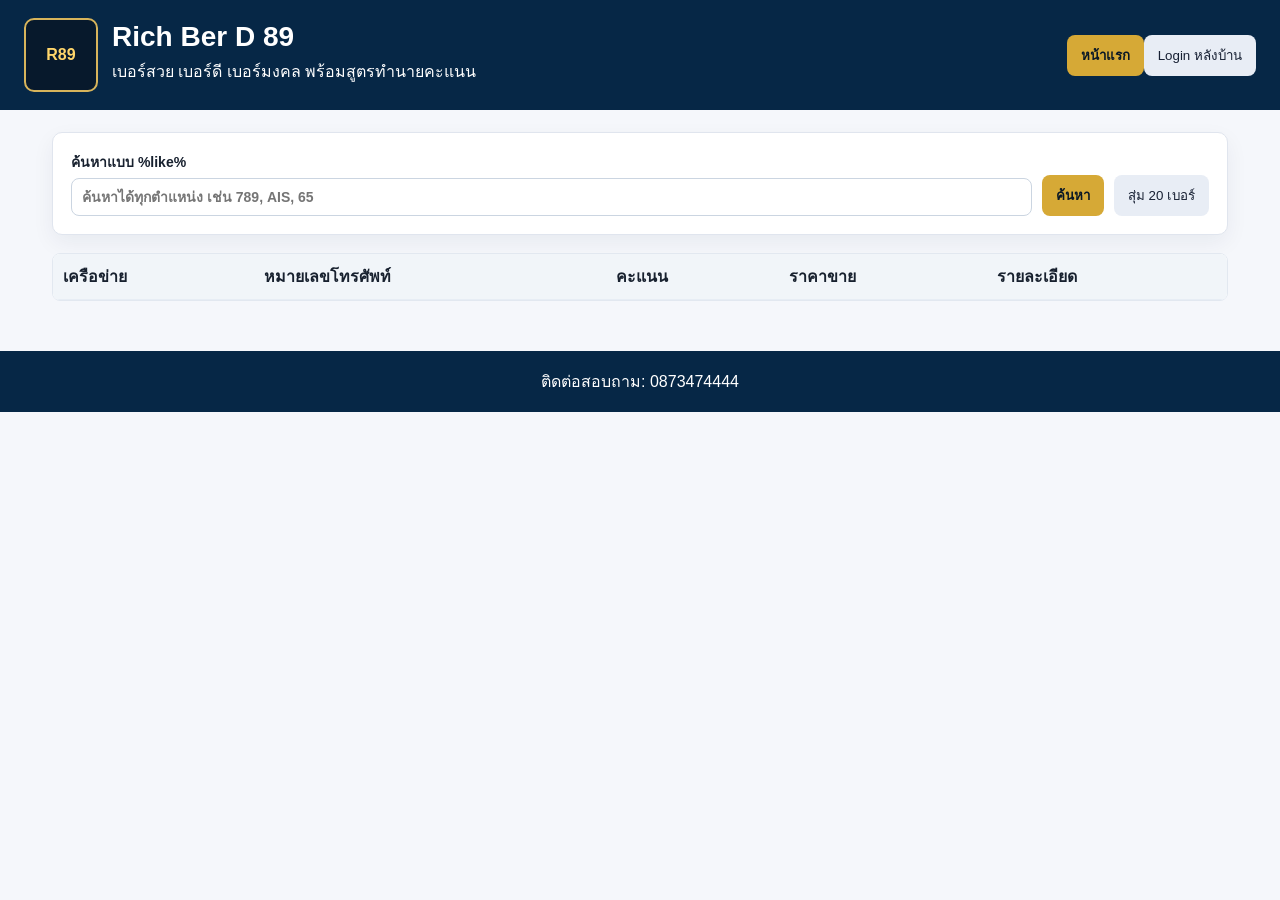
==== index.html @ 850b3ad9 "Deploy GitHub Pages Google Sheet app" ====
<!doctype html>
<html lang="th">
<head>
<meta charset="utf-8">
<meta name="viewport" content="width=device-width,initial-scale=1">
<title>Rich Ber D 89</title>
<style>
:root{font-family:Tahoma,Arial,sans-serif;color:#18212f;background:#f5f7fb}*{box-sizing:border-box}body{margin:0}header{background:#062746;color:white;padding:18px 24px;display:flex;gap:18px;align-items:center;justify-content:space-between;flex-wrap:wrap}.brand{display:flex;align-items:center;gap:14px}.logo{width:74px;height:74px;border:2px solid #d7b45b;border-radius:10px;display:grid;place-items:center;color:#ffd66b;font-weight:800;background:#07192c}h1{margin:0;font-size:28px}p{margin:.35rem 0}.tabs button,.btn,button{border:0;border-radius:8px;padding:10px 14px;cursor:pointer;background:#e8edf5;color:#172033}.tabs button.active,.primary{background:#d6a936;color:#091726;font-weight:700}main{max-width:1220px;margin:auto;padding:22px}.view{display:none}.view.active{display:block}.panel{background:white;border:1px solid #e0e5ee;border-radius:10px;padding:18px;margin-bottom:18px;box-shadow:0 8px 22px rgba(20,35,60,.06)}.toolbar,.row,.actions{display:flex;gap:10px;align-items:end;flex-wrap:wrap}label{display:grid;gap:5px;font-size:14px;font-weight:700}input,select{padding:10px;border:1px solid #cbd5e1;border-radius:8px;font:inherit;min-width:160px}.search{flex:1}.search input{width:100%}.table-wrap{overflow:auto;border:1px solid #e2e8f0;border-radius:8px}table{width:100%;border-collapse:collapse;background:white}th,td{border-bottom:1px solid #e7edf5;padding:10px;text-align:left;white-space:nowrap}th{background:#f1f5f9}.hidden{display:none!important}.grid{display:grid;grid-template-columns:repeat(auto-fit,minmax(280px,1fr));gap:16px}.wide{grid-column:1/-1}.msg{color:#64748b}.danger{background:#fee2e2;color:#991b1b}.ok{color:#166534}.score-good{font-weight:800;color:#a16207}.dialog{border:0;border-radius:12px;max-width:720px;width:calc(100% - 32px);padding:0}.dialog::backdrop{background:rgba(0,0,0,.45)}.dialog-head{display:flex;justify-content:space-between;align-items:center;padding:16px 18px;background:#062746;color:white}.dialog-body{padding:18px}.pager{display:flex;gap:12px;align-items:center;justify-content:center;margin-top:12px}footer{text-align:center;background:#062746;color:white;padding:18px;margin-top:28px}@media(max-width:720px){header{align-items:flex-start}main{padding:12px}th,td{font-size:13px}.logo{width:58px;height:58px}}
</style>
</head>
<body>
<header><div class="brand"><div class="logo">R89</div><div><h1>Rich Ber D 89</h1><p>เบอร์สวย เบอร์ดี เบอร์มงคล พร้อมสูตรทำนายคะแนน</p></div></div><nav class="tabs"><button id="tabPublic" class="active">หน้าแรก</button><button id="tabAdmin">Login หลังบ้าน</button></nav></header>
<main>
<section id="publicView" class="view active"><div class="panel"><div class="toolbar"><label class="search">ค้นหาแบบ %like%<input id="q" placeholder="ค้นหาได้ทุกตำแหน่ง เช่น 789, AIS, 65"></label><button id="search" class="primary">ค้นหา</button><button id="random">สุ่ม 20 เบอร์</button></div></div><div class="table-wrap"><table><thead><tr><th>เครือข่าย</th><th>หมายเลขโทรศัพท์</th><th>คะแนน</th><th>ราคาขาย</th><th>รายละเอียด</th></tr></thead><tbody id="publicRows"></tbody></table></div></section>
<section id="adminView" class="view"><div id="loginBox" class="panel"><h2>เข้าสู่ระบบหลังบ้าน</h2><div class="toolbar"><label>Userid<input id="loginUser" value=""></label><label>Password<input id="loginPass" type="password"></label><button id="login" class="primary">Login</button></div><p id="loginMsg" class="msg"></p></div>
<div id="adminBox" class="hidden"><div class="grid"><section class="panel wide"><div class="toolbar"><h2 style="margin-right:auto">รายการทั้งหมด</h2><button id="refreshAdmin">รีเฟรช</button><button id="logout">Logout</button></div><div class="table-wrap"><table><thead><tr><th>ลำดับ</th><th>เบอร์</th><th>รายละเอียด</th><th>คะแนน</th><th>ราคาขาย</th><th>ราคาส่ง</th><th>เครือข่าย</th><th>สถานะ</th><th>วันหมดอายุ</th><th>จัดการ</th></tr></thead><tbody id="adminRows"></tbody></table></div><div class="pager"><button id="prev">ก่อนหน้า</button><span id="pageInfo">หน้า 1</span><button id="next">ถัดไป</button></div></section>
<section class="panel"><h2>เพิ่ม / แก้ไขเบอร์</h2><form id="numberForm"><input type="hidden" id="nid"><div class="row"><label>ลำดับ<input id="seq" type="number"></label><label>หมายเลขโทรศัพท์<input id="phone" required></label><label>ราคาขาย<input id="sale" type="number"></label><label>ราคาส่ง<input id="whole" type="number"></label><label>เครือข่าย<select id="network"></select></label><label>สถานะ<select id="status"></select></label><label>วันหมดอายุ<input id="exp" type="date"></label></div><div class="actions"><button class="primary">บันทึก</button><button type="button" id="clearNumber">ล้างฟอร์ม</button></div></form></section>
<section class="panel"><h2>ตั้งค่า Footer</h2><form id="footerForm"><label>ข้อความติดต่อ<input id="footerInput"></label><button class="primary">บันทึก footer</button></form></section>
<section class="panel"><h2>สถานะ</h2><form id="statusForm"><input type="hidden" id="sid"><div class="row"><label>ชื่อสถานะ<input id="sname"></label><label>ลำดับ<input id="sorder" type="number"></label><button class="primary">บันทึก</button><button type="button" id="clearStatus">ล้าง</button></div></form><div id="statusList"></div></section>
<section class="panel"><h2>เครือข่าย</h2><form id="networkForm"><input type="hidden" id="netid"><div class="row"><label>ชื่อเครือข่าย<input id="netname"></label><label>ลำดับ<input id="netorder" type="number"></label><button class="primary">บันทึก</button><button type="button" id="clearNetwork">ล้าง</button></div></form><div id="networkList"></div></section>
<section class="panel wide"><h2>จัดการ User หลังบ้าน</h2><form id="userForm"><input type="hidden" id="uid"><div class="row"><label>Userid<input id="uuserid"></label><label>Password<input id="upass" type="password" placeholder="เว้นว่างถ้าไม่เปลี่ยน"></label><label>Role<input id="urole" value="admin"></label><label>Active<select id="uactive"><option value="TRUE">ใช้งาน</option><option value="FALSE">ปิด</option></select></label><button class="primary">บันทึก user</button><button type="button" id="clearUser">ล้าง</button></div></form><div id="userList"></div></section></div></div></section>
</main>
<dialog id="detail" class="dialog"><div class="dialog-head"><strong>รายละเอียดเบอร์</strong><button onclick="detail.close()">x</button></div><div id="detailBody" class="dialog-body"></div></dialog>
<footer id="footerText">ติดต่อสอบถาม: 0873474444</footer>
<script>
const API='https://script.google.com/macros/s/AKfycbyThv8HyfoGctm2ywiNRXliDMQksSH1aAHZy3uG6nqJMgDnzpIg7W1fepf2zA1YKNf9QQ/exec';
let token='',meta={statuses:[],networks:[],settings:{}},page=1,totalAdmin=0;
const $=id=>document.getElementById(id);const money=v=>Number(v||0).toLocaleString('th-TH');
function api(action,params={}){return new Promise((res,rej)=>{const cb='cb'+Date.now()+Math.random().toString(16).slice(2);window[cb]=d=>{delete window[cb];s.remove();d&&d.ok!==false?res(d):rej(Error(d.error||'เกิดข้อผิดพลาด'))};const u=new URL(API);Object.entries({action,callback:cb,...params}).forEach(([k,v])=>u.searchParams.set(k,v==null?'':v));const s=document.createElement('script');s.src=u;s.onerror=()=>rej(Error('เชื่อมต่อ API ไม่ได้'));document.body.appendChild(s)})}
function scoreText(a){if(!a)return 'กลาง';let level=a.level||'กลาง';if(Number(a.score)<50)level='กลาง';let text=`${level} (${a.score})`;return Number(a.score)>80?`★ ${text} ★`:text}
function detailHtml(n){const a=n.analysis||{};return `<h2>${n.phone}</h2><p><b>คะแนน:</b> ${scoreText(a)}</p><p><b>เครือข่าย:</b> ${n.network||'-'} | <b>ราคา:</b> ${money(n.sale_price)} บาท</p><h3>ผลทำนาย</h3><ul>${(a.summary||['กลาง']).map(x=>`<li>${x}</li>`).join('')}</ul><h3>เลขคู่</h3><p>${(a.pairs||[]).join(', ')}</p><h3>รายละเอียดคู่เลข</h3><ul>${(a.pair_details||[]).map(x=>`<li>${x.pair}: ${x.meaning}</li>`).join('')}</ul>`}
function rowPublic(n){return `<tr><td>${n.network||''}</td><td><b>${n.phone}</b></td><td class="${Number(n.analysis?.score)>80?'score-good':''}">${scoreText(n.analysis)}</td><td>${money(n.sale_price)}</td><td><button onclick="showDetail('${n.id}')">รายละเอียด</button></td></tr>`}
async function loadMeta(){meta=await api('meta');$('footerText').textContent=meta.settings?.footer_contact||'ติดต่อสอบถาม: 0873474444';fillSelects();renderMasters()}
function fillSelects(){for(const id of ['status'])$(id).innerHTML=(meta.statuses||[]).map(x=>`<option>${x.name}</option>`).join('');for(const id of ['network'])$(id).innerHTML=(meta.networks||[]).map(x=>`<option>${x.name}</option>`).join('')}
async function loadPublic(){const d=await api('list',{q:$('q').value});$('publicRows').innerHTML=d.items.map(rowPublic).join('')||'<tr><td colspan="5">ไม่พบข้อมูล</td></tr>'}
async function showDetail(id){const d=await api('detail',{id});$('detailBody').innerHTML=detailHtml(d.item);$('detail').showModal()}
function switchTab(admin){$('publicView').classList.toggle('active',!admin);$('adminView').classList.toggle('active',admin);$('tabPublic').classList.toggle('active',!admin);$('tabAdmin').classList.toggle('active',admin)}
async function doLogin(){try{const d=await api('login',{userid:$('loginUser').value,password:$('loginPass').value});token=d.token;$('loginBox').classList.add('hidden');$('adminBox').classList.remove('hidden');await loadMeta();await loadAdmin();await loadUsers()}catch(e){$('loginMsg').textContent=e.message}}
function adminRow(n){return `<tr><td>${n.sequence_no||''}</td><td><b>${n.phone}</b></td><td>${(n.analysis?.summary||[]).join('<br>')}</td><td>${scoreText(n.analysis)}</td><td>${money(n.sale_price)}</td><td>${money(n.wholesale_price)}</td><td>${n.network||''}</td><td>${n.status||''}</td><td>${String(n.expiry_date||'').slice(0,10)}</td><td><button onclick='editNumber(${JSON.stringify(n)})'>แก้ไข</button> <button class="danger" onclick="delNumber('${n.id}')">ลบ</button></td></tr>`}
async function loadAdmin(){const d=await api('adminList',{token,page});totalAdmin=Number(d.total||0);$('adminRows').innerHTML=d.items.map(adminRow).join('');$('pageInfo').textContent=`หน้า ${page} / ${Math.max(1,Math.ceil(totalAdmin/50))}`}
function editNumber(n){$('nid').value=n.id||'';$('seq').value=n.sequence_no||'';$('phone').value=n.phone||'';$('sale').value=n.sale_price||'';$('whole').value=n.wholesale_price||'';$('network').value=n.network||'';$('status').value=n.status||'';$('exp').value=String(n.expiry_date||'').slice(0,10);scrollTo({top:0,behavior:'smooth'})}
function clearNumber(){['nid','seq','phone','sale','whole','exp'].forEach(id=>$(id).value='')}
async function saveNumber(e){e.preventDefault();await api('saveNumber',{token,id:$('nid').value,sequence_no:$('seq').value,phone:$('phone').value,sale_price:$('sale').value,wholesale_price:$('whole').value,network:$('network').value,status:$('status').value,expiry_date:$('exp').value});clearNumber();await loadMeta();await loadAdmin();await loadPublic();alert('บันทึกสำเร็จ')}
async function delNumber(id){if(confirm('ลบ record นี้?')){await api('deleteNumber',{token,id});await loadAdmin();await loadPublic()}}
function renderMasters(){$('statusList').innerHTML=(meta.statuses||[]).map(x=>`<p>${x.sort_order||''} ${x.name} <button onclick='editStatus(${JSON.stringify(x)})'>แก้ไข</button> <button onclick="delMaster('status','${x.id}')">ลบ</button></p>`).join('');$('networkList').innerHTML=(meta.networks||[]).map(x=>`<p>${x.sort_order||''} ${x.name} <button onclick='editNetwork(${JSON.stringify(x)})'>แก้ไข</button> <button onclick="delMaster('network','${x.id}')">ลบ</button></p>`).join('');$('footerInput').value=meta.settings?.footer_contact||''}
function editStatus(x){$('sid').value=x.id;$('sname').value=x.name;$('sorder').value=x.sort_order||''}function editNetwork(x){$('netid').value=x.id;$('netname').value=x.name;$('netorder').value=x.sort_order||''}
async function saveMaster(kind,id,name,order){await api('saveMaster',{token,kind,id,name,sort_order:order});await loadMeta();await loadAdmin()}
async function delMaster(kind,id){if(confirm('ลบข้อมูลพื้นฐานนี้?')){await api('deleteMaster',{token,kind,id});await loadMeta();await loadAdmin()}}
async function loadUsers(){const d=await api('users',{token});$('userList').innerHTML=d.items.map(u=>`<p>${u.userid} (${u.role}) ${u.active} <button onclick='editUser(${JSON.stringify(u)})'>แก้ไข</button> <button onclick="delUser('${u.id}')">ลบ</button></p>`).join('')}
function editUser(u){$('uid').value=u.id;$('uuserid').value=u.userid;$('urole').value=u.role;$('uactive').value=u.active;$('upass').value=''}function clearUser(){['uid','uuserid','upass'].forEach(id=>$(id).value='');$('urole').value='admin';$('uactive').value='TRUE'}
async function saveUser(e){e.preventDefault();await api('saveUser',{token,id:$('uid').value,userid:$('uuserid').value,password:$('upass').value,role:$('urole').value,active:$('uactive').value});clearUser();await loadUsers();alert('บันทึก user สำเร็จ')}
async function delUser(id){if(confirm('ลบ user นี้?')){await api('deleteUser',{token,id});await loadUsers()}}
$('tabPublic').onclick=()=>switchTab(false);$('tabAdmin').onclick=()=>switchTab(true);$('search').onclick=loadPublic;$('random').onclick=()=>{$('q').value='';loadPublic()};$('login').onclick=doLogin;$('logout').onclick=()=>location.reload();$('refreshAdmin').onclick=loadAdmin;$('numberForm').onsubmit=saveNumber;$('clearNumber').onclick=clearNumber;$('prev').onclick=()=>{if(page>1){page--;loadAdmin()}};$('next').onclick=()=>{if(page<Math.ceil(totalAdmin/50)){page++;loadAdmin()}};
$('statusForm').onsubmit=e=>{e.preventDefault();saveMaster('status',$('sid').value,$('sname').value,$('sorder').value);$('sid').value=$('sname').value=$('sorder').value=''};$('clearStatus').onclick=()=>{$('sid').value=$('sname').value=$('sorder').value=''};
$('networkForm').onsubmit=e=>{e.preventDefault();saveMaster('network',$('netid').value,$('netname').value,$('netorder').value);$('netid').value=$('netname').value=$('netorder').value=''};$('clearNetwork').onclick=()=>{$('netid').value=$('netname').value=$('netorder').value=''};
$('footerForm').onsubmit=async e=>{e.preventDefault();await api('saveFooter',{token,value:$('footerInput').value});await loadMeta();alert('บันทึก footer แล้ว')};$('userForm').onsubmit=saveUser;$('clearUser').onclick=clearUser;
loadMeta().then(loadPublic).catch(e=>alert(e.message));
</script>
</body>
</html>
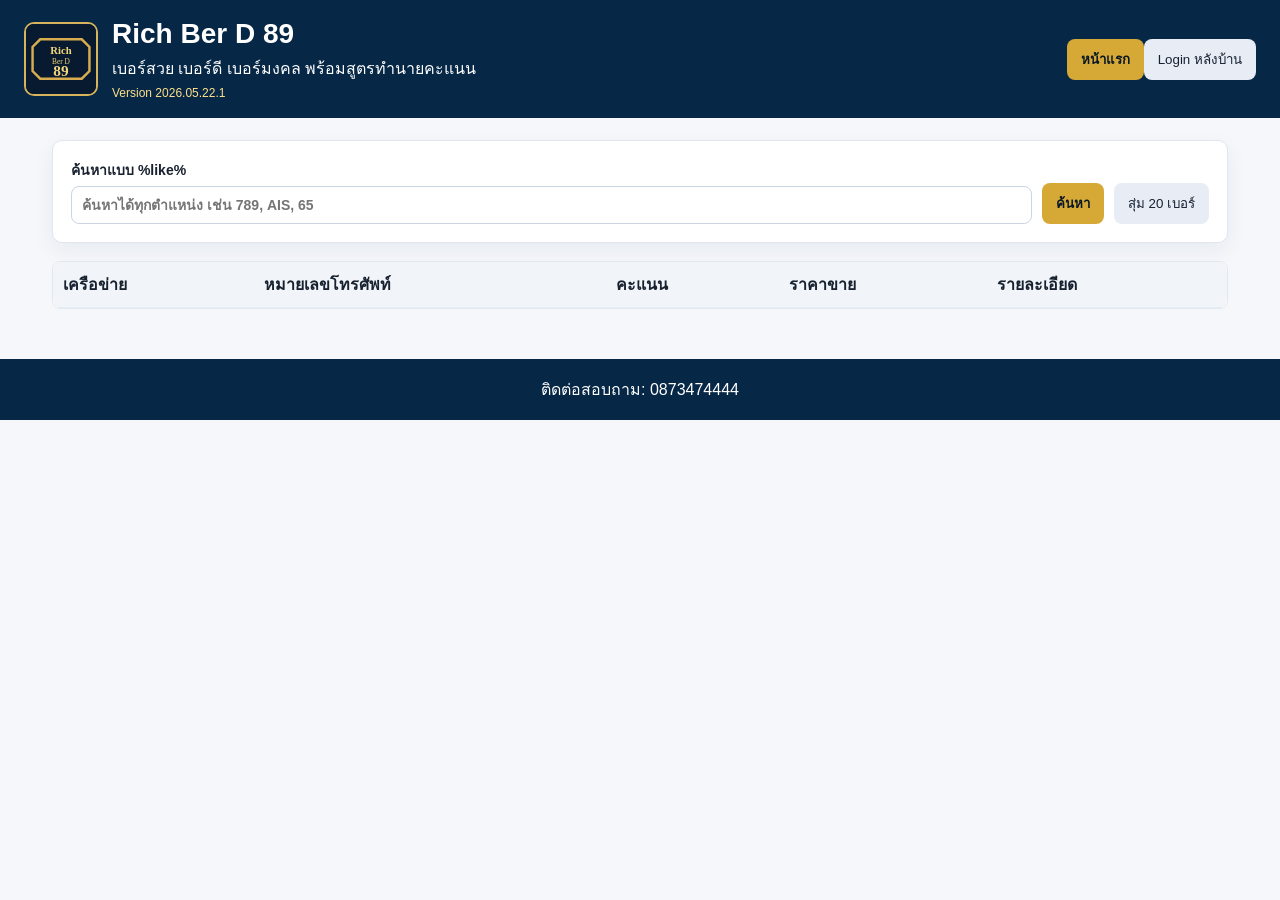
==== commit f5855e8e: "Update header logo and enhance admin features Updated the logo and added version information in the " ====
--- a/index.html
+++ b/index.html
@@ -1,60 +1,45 @@
 <!doctype html>
-<html lang="th">
-<head>
-<meta charset="utf-8">
-<meta name="viewport" content="width=device-width,initial-scale=1">
-<title>Rich Ber D 89</title>
-<style>
-:root{font-family:Tahoma,Arial,sans-serif;color:#18212f;background:#f5f7fb}*{box-sizing:border-box}body{margin:0}header{background:#062746;color:white;padding:18px 24px;display:flex;gap:18px;align-items:center;justify-content:space-between;flex-wrap:wrap}.brand{display:flex;align-items:center;gap:14px}.logo{width:74px;height:74px;border:2px solid #d7b45b;border-radius:10px;display:grid;place-items:center;color:#ffd66b;font-weight:800;background:#07192c}h1{margin:0;font-size:28px}p{margin:.35rem 0}.tabs button,.btn,button{border:0;border-radius:8px;padding:10px 14px;cursor:pointer;background:#e8edf5;color:#172033}.tabs button.active,.primary{background:#d6a936;color:#091726;font-weight:700}main{max-width:1220px;margin:auto;padding:22px}.view{display:none}.view.active{display:block}.panel{background:white;border:1px solid #e0e5ee;border-radius:10px;padding:18px;margin-bottom:18px;box-shadow:0 8px 22px rgba(20,35,60,.06)}.toolbar,.row,.actions{display:flex;gap:10px;align-items:end;flex-wrap:wrap}label{display:grid;gap:5px;font-size:14px;font-weight:700}input,select{padding:10px;border:1px solid #cbd5e1;border-radius:8px;font:inherit;min-width:160px}.search{flex:1}.search input{width:100%}.table-wrap{overflow:auto;border:1px solid #e2e8f0;border-radius:8px}table{width:100%;border-collapse:collapse;background:white}th,td{border-bottom:1px solid #e7edf5;padding:10px;text-align:left;white-space:nowrap}th{background:#f1f5f9}.hidden{display:none!important}.grid{display:grid;grid-template-columns:repeat(auto-fit,minmax(280px,1fr));gap:16px}.wide{grid-column:1/-1}.msg{color:#64748b}.danger{background:#fee2e2;color:#991b1b}.ok{color:#166534}.score-good{font-weight:800;color:#a16207}.dialog{border:0;border-radius:12px;max-width:720px;width:calc(100% - 32px);padding:0}.dialog::backdrop{background:rgba(0,0,0,.45)}.dialog-head{display:flex;justify-content:space-between;align-items:center;padding:16px 18px;background:#062746;color:white}.dialog-body{padding:18px}.pager{display:flex;gap:12px;align-items:center;justify-content:center;margin-top:12px}footer{text-align:center;background:#062746;color:white;padding:18px;margin-top:28px}@media(max-width:720px){header{align-items:flex-start}main{padding:12px}th,td{font-size:13px}.logo{width:58px;height:58px}}
-</style>
-</head>
-<body>
-<header><div class="brand"><div class="logo">R89</div><div><h1>Rich Ber D 89</h1><p>เบอร์สวย เบอร์ดี เบอร์มงคล พร้อมสูตรทำนายคะแนน</p></div></div><nav class="tabs"><button id="tabPublic" class="active">หน้าแรก</button><button id="tabAdmin">Login หลังบ้าน</button></nav></header>
-<main>
-<section id="publicView" class="view active"><div class="panel"><div class="toolbar"><label class="search">ค้นหาแบบ %like%<input id="q" placeholder="ค้นหาได้ทุกตำแหน่ง เช่น 789, AIS, 65"></label><button id="search" class="primary">ค้นหา</button><button id="random">สุ่ม 20 เบอร์</button></div></div><div class="table-wrap"><table><thead><tr><th>เครือข่าย</th><th>หมายเลขโทรศัพท์</th><th>คะแนน</th><th>ราคาขาย</th><th>รายละเอียด</th></tr></thead><tbody id="publicRows"></tbody></table></div></section>
-<section id="adminView" class="view"><div id="loginBox" class="panel"><h2>เข้าสู่ระบบหลังบ้าน</h2><div class="toolbar"><label>Userid<input id="loginUser" value=""></label><label>Password<input id="loginPass" type="password"></label><button id="login" class="primary">Login</button></div><p id="loginMsg" class="msg"></p></div>
-<div id="adminBox" class="hidden"><div class="grid"><section class="panel wide"><div class="toolbar"><h2 style="margin-right:auto">รายการทั้งหมด</h2><button id="refreshAdmin">รีเฟรช</button><button id="logout">Logout</button></div><div class="table-wrap"><table><thead><tr><th>ลำดับ</th><th>เบอร์</th><th>รายละเอียด</th><th>คะแนน</th><th>ราคาขาย</th><th>ราคาส่ง</th><th>เครือข่าย</th><th>สถานะ</th><th>วันหมดอายุ</th><th>จัดการ</th></tr></thead><tbody id="adminRows"></tbody></table></div><div class="pager"><button id="prev">ก่อนหน้า</button><span id="pageInfo">หน้า 1</span><button id="next">ถัดไป</button></div></section>
-<section class="panel"><h2>เพิ่ม / แก้ไขเบอร์</h2><form id="numberForm"><input type="hidden" id="nid"><div class="row"><label>ลำดับ<input id="seq" type="number"></label><label>หมายเลขโทรศัพท์<input id="phone" required></label><label>ราคาขาย<input id="sale" type="number"></label><label>ราคาส่ง<input id="whole" type="number"></label><label>เครือข่าย<select id="network"></select></label><label>สถานะ<select id="status"></select></label><label>วันหมดอายุ<input id="exp" type="date"></label></div><div class="actions"><button class="primary">บันทึก</button><button type="button" id="clearNumber">ล้างฟอร์ม</button></div></form></section>
+<html lang="th"><head><meta charset="utf-8"><meta name="viewport" content="width=device-width,initial-scale=1"><title>Rich Ber D 89</title><style>
+:root{font-family:Tahoma,Arial,sans-serif;color:#18212f;background:#f5f7fb}*{box-sizing:border-box}body{margin:0}header{background:#062746;color:white;padding:18px 24px;display:flex;gap:18px;align-items:center;justify-content:space-between;flex-wrap:wrap}.brand{display:flex;align-items:center;gap:14px}.logo{width:74px;height:74px;border:2px solid #d7b45b;border-radius:10px;display:grid;place-items:center;color:#ffd66b;font-weight:800;background:#07192c}h1{margin:0;font-size:28px}p{margin:.35rem 0}.tabs button,button{border:0;border-radius:8px;padding:10px 14px;cursor:pointer;background:#e8edf5;color:#172033}.tabs button.active,.primary{background:#d6a936;color:#091726;font-weight:700}main{max-width:1220px;margin:auto;padding:22px}.view{display:none}.view.active{display:block}.panel{background:white;border:1px solid #e0e5ee;border-radius:10px;padding:18px;margin-bottom:18px;box-shadow:0 8px 22px rgba(20,35,60,.06)}.toolbar,.row,.actions{display:flex;gap:10px;align-items:end;flex-wrap:wrap}label{display:grid;gap:5px;font-size:14px;font-weight:700}input,select{padding:10px;border:1px solid #cbd5e1;border-radius:8px;font:inherit;min-width:150px}.search{flex:1}.search input{width:100%}.table-wrap{overflow:auto;border:1px solid #e2e8f0;border-radius:8px}table{width:100%;border-collapse:collapse;background:white}th,td{border-bottom:1px solid #e7edf5;padding:10px;text-align:left;white-space:nowrap}th{background:#f1f5f9}.hidden{display:none!important}.grid{display:grid;grid-template-columns:repeat(auto-fit,minmax(280px,1fr));gap:16px}.wide{grid-column:1/-1}.msg{color:#64748b}.danger{background:#fee2e2;color:#991b1b}.score-good{font-weight:800;color:#a16207}.dialog{border:0;border-radius:12px;max-width:720px;width:calc(100% - 32px);padding:0}.dialog::backdrop{background:rgba(0,0,0,.45)}.dialog-head{display:flex;justify-content:space-between;align-items:center;padding:16px 18px;background:#062746;color:white}.dialog-body{padding:18px}.pager{display:flex;gap:12px;align-items:center;justify-content:center;margin-top:12px}footer{text-align:center;background:#062746;color:white;padding:18px;margin-top:28px}@media(max-width:720px){main{padding:12px}th,td{font-size:13px}.logo{width:58px;height:58px}}
+.version{font-size:12px;color:#ffe08a;margin-top:4px}.logo{object-fit:cover}</style></head><body>
+<header><div class="brand"><img class="logo" src="static/logo01.svg" alt="Rich Ber D 89"><div><h1>Rich Ber D 89</h1><p>เบอร์สวย เบอร์ดี เบอร์มงคล พร้อมสูตรทำนายคะแนน</p><div class="version">Version 2026.05.22.1</div></div></div><nav class="tabs"><button id="tabPublic" class="active">หน้าแรก</button><button id="tabAdmin">Login หลังบ้าน</button></nav></header>
+<main><section id="publicView" class="view active"><div class="panel"><div class="toolbar"><label class="search">ค้นหาแบบ %like%<input id="q" placeholder="ค้นหาได้ทุกตำแหน่ง เช่น 789, AIS, 65"></label><button id="search" class="primary">ค้นหา</button><button id="random">สุ่ม 20 เบอร์</button></div></div><div class="table-wrap"><table><thead><tr><th>เครือข่าย</th><th>หมายเลขโทรศัพท์</th><th>คะแนน</th><th>ราคาขาย</th><th>รายละเอียด</th></tr></thead><tbody id="publicRows"></tbody></table></div></section>
+<section id="adminView" class="view"><div id="loginBox" class="panel"><h2>เข้าสู่ระบบหลังบ้าน</h2><div class="toolbar"><label>Userid<input id="loginUser" value=""></label><label>Password<input id="loginPass" type="password"></label><button id="login" class="primary">Login</button></div><p id="loginMsg" class="msg"></p></div><div id="adminBox" class="hidden"><div class="panel"><div class="toolbar"><b>หลังบ้าน Rich Ber D 89</b><span class="version">Version 2026.05.22.1</span><button id="logoutTop" class="danger" style="margin-left:auto">Logout</button></div></div><div class="grid">
+<section class="panel wide"><div class="toolbar"><h2 style="margin-right:auto">รายการทั้งหมด</h2><button id="exportExcel" class="primary">Export Excel</button><button id="exportPdf" class="primary">Export PDF แนวตั้ง</button><button id="refreshAdmin">รีเฟรช</button><button id="logout">Logout</button></div><div class="table-wrap"><table><thead><tr><th>ลำดับ</th><th>เบอร์</th><th>รายละเอียด</th><th>คะแนน</th><th>ราคาขาย</th><th>ราคาส่ง</th><th>เครือข่าย</th><th>สถานะ</th><th>วันหมดอายุ</th><th>จัดการ</th></tr></thead><tbody id="adminRows"></tbody></table></div><div class="pager"><button id="prev">ก่อนหน้า</button><span id="pageInfo">หน้า 1</span><button id="next">ถัดไป</button></div></section>
+<section class="panel"><h2>เพิ่ม / แก้ไขเบอร์</h2><form id="numberForm"><input type="hidden" id="nid"><div class="row"><label>ลำดับอัตโนมัติ<input id="seq" type="number" readonly title="ระบบสร้างลำดับให้อัตโนมัติ ไม่ต้องพิมพ์เอง"></label><label>หมายเลขโทรศัพท์<input id="phone" required></label><label>ราคาขาย<input id="sale" type="number"></label><label>ราคาส่ง<input id="whole" type="number"></label><label>เครือข่าย<select id="network"></select></label><label>สถานะ<select id="status"></select></label><label>วันหมดอายุ<input id="exp" type="date"></label></div><p class="msg">ลำดับจะใช้เลขล่าสุด + 1 อัตโนมัติ เพื่อกันการบันทึกผิด</p><div class="actions"><button class="primary">บันทึก</button><button type="button" id="clearNumber">ล้างฟอร์ม</button></div></form></section>
 <section class="panel"><h2>ตั้งค่า Footer</h2><form id="footerForm"><label>ข้อความติดต่อ<input id="footerInput"></label><button class="primary">บันทึก footer</button></form></section>
 <section class="panel"><h2>สถานะ</h2><form id="statusForm"><input type="hidden" id="sid"><div class="row"><label>ชื่อสถานะ<input id="sname"></label><label>ลำดับ<input id="sorder" type="number"></label><button class="primary">บันทึก</button><button type="button" id="clearStatus">ล้าง</button></div></form><div id="statusList"></div></section>
 <section class="panel"><h2>เครือข่าย</h2><form id="networkForm"><input type="hidden" id="netid"><div class="row"><label>ชื่อเครือข่าย<input id="netname"></label><label>ลำดับ<input id="netorder" type="number"></label><button class="primary">บันทึก</button><button type="button" id="clearNetwork">ล้าง</button></div></form><div id="networkList"></div></section>
-<section class="panel wide"><h2>จัดการ User หลังบ้าน</h2><form id="userForm"><input type="hidden" id="uid"><div class="row"><label>Userid<input id="uuserid"></label><label>Password<input id="upass" type="password" placeholder="เว้นว่างถ้าไม่เปลี่ยน"></label><label>Role<input id="urole" value="admin"></label><label>Active<select id="uactive"><option value="TRUE">ใช้งาน</option><option value="FALSE">ปิด</option></select></label><button class="primary">บันทึก user</button><button type="button" id="clearUser">ล้าง</button></div></form><div id="userList"></div></section></div></div></section>
-</main>
-<dialog id="detail" class="dialog"><div class="dialog-head"><strong>รายละเอียดเบอร์</strong><button onclick="detail.close()">x</button></div><div id="detailBody" class="dialog-body"></div></dialog>
-<footer id="footerText">ติดต่อสอบถาม: 0873474444</footer>
+<section class="panel wide"><h2>Import / Export</h2><div class="row"><label>อัปโหลดไฟล์ Excel/CSV<input id="uploadFile" type="file" accept=".xlsx,.xls,.csv,.tsv"></label><button id="uploadBtn" class="primary">นำเข้าข้อมูล</button><button id="templateBtn" type="button">ดาวน์โหลด template.xlsx</button></div><p class="msg">นำเข้าโดยไม่ล้างฐานข้อมูลเดิม ระบบจะข้าม/แจ้ง error ถ้าเบอร์ซ้ำหรือข้อมูลไม่ครบ</p></section><section class="panel wide"><h2>จัดการ User หลังบ้าน</h2><form id="userForm"><input type="hidden" id="uid"><div class="row"><label>Userid<input id="uuserid"></label><label>Password<input id="upass" type="password" placeholder="เว้นว่างถ้าไม่เปลี่ยน"></label><label>Role<input id="urole" value="admin"></label><label>Active<select id="uactive"><option value="TRUE">ใช้งาน</option><option value="FALSE">ปิด</option></select></label><button class="primary">บันทึก user</button><button type="button" id="clearUser">ล้าง</button></div></form><div id="userList"></div></section>
+</div></div></section></main>
+<dialog id="detail" class="dialog"><div class="dialog-head"><strong>รายละเอียดเบอร์</strong><button onclick="detail.close()">x</button></div><div id="detailBody" class="dialog-body"></div></dialog><footer id="footerText">ติดต่อสอบถาม: 0873474444</footer>
+<script src="https://cdn.sheetjs.com/xlsx-0.20.3/package/dist/xlsx.full.min.js"></script>
 <script>
+const APP_VERSION="2026.05.22.1";
 const API='https://script.google.com/macros/s/AKfycbyThv8HyfoGctm2ywiNRXliDMQksSH1aAHZy3uG6nqJMgDnzpIg7W1fepf2zA1YKNf9QQ/exec';
-let token='',meta={statuses:[],networks:[],settings:{}},page=1,totalAdmin=0;
-const $=id=>document.getElementById(id);const money=v=>Number(v||0).toLocaleString('th-TH');
+let token='',meta={statuses:[],networks:[],settings:{}},page=1,totalAdmin=0,nextSeq=1,allCache=[];const $=id=>document.getElementById(id);const money=v=>Number(v||0).toLocaleString('th-TH');
 function api(action,params={}){return new Promise((res,rej)=>{const cb='cb'+Date.now()+Math.random().toString(16).slice(2);window[cb]=d=>{delete window[cb];s.remove();d&&d.ok!==false?res(d):rej(Error(d.error||'เกิดข้อผิดพลาด'))};const u=new URL(API);Object.entries({action,callback:cb,...params}).forEach(([k,v])=>u.searchParams.set(k,v==null?'':v));const s=document.createElement('script');s.src=u;s.onerror=()=>rej(Error('เชื่อมต่อ API ไม่ได้'));document.body.appendChild(s)})}
 function scoreText(a){if(!a)return 'กลาง';let level=a.level||'กลาง';if(Number(a.score)<50)level='กลาง';let text=`${level} (${a.score})`;return Number(a.score)>80?`★ ${text} ★`:text}
 function detailHtml(n){const a=n.analysis||{};return `<h2>${n.phone}</h2><p><b>คะแนน:</b> ${scoreText(a)}</p><p><b>เครือข่าย:</b> ${n.network||'-'} | <b>ราคา:</b> ${money(n.sale_price)} บาท</p><h3>ผลทำนาย</h3><ul>${(a.summary||['กลาง']).map(x=>`<li>${x}</li>`).join('')}</ul><h3>เลขคู่</h3><p>${(a.pairs||[]).join(', ')}</p><h3>รายละเอียดคู่เลข</h3><ul>${(a.pair_details||[]).map(x=>`<li>${x.pair}: ${x.meaning}</li>`).join('')}</ul>`}
 function rowPublic(n){return `<tr><td>${n.network||''}</td><td><b>${n.phone}</b></td><td class="${Number(n.analysis?.score)>80?'score-good':''}">${scoreText(n.analysis)}</td><td>${money(n.sale_price)}</td><td><button onclick="showDetail('${n.id}')">รายละเอียด</button></td></tr>`}
-async function loadMeta(){meta=await api('meta');$('footerText').textContent=meta.settings?.footer_contact||'ติดต่อสอบถาม: 0873474444';fillSelects();renderMasters()}
-function fillSelects(){for(const id of ['status'])$(id).innerHTML=(meta.statuses||[]).map(x=>`<option>${x.name}</option>`).join('');for(const id of ['network'])$(id).innerHTML=(meta.networks||[]).map(x=>`<option>${x.name}</option>`).join('')}
-async function loadPublic(){const d=await api('list',{q:$('q').value});$('publicRows').innerHTML=d.items.map(rowPublic).join('')||'<tr><td colspan="5">ไม่พบข้อมูล</td></tr>'}
-async function showDetail(id){const d=await api('detail',{id});$('detailBody').innerHTML=detailHtml(d.item);$('detail').showModal()}
-function switchTab(admin){$('publicView').classList.toggle('active',!admin);$('adminView').classList.toggle('active',admin);$('tabPublic').classList.toggle('active',!admin);$('tabAdmin').classList.toggle('active',admin)}
-async function doLogin(){try{const d=await api('login',{userid:$('loginUser').value,password:$('loginPass').value});token=d.token;$('loginBox').classList.add('hidden');$('adminBox').classList.remove('hidden');await loadMeta();await loadAdmin();await loadUsers()}catch(e){$('loginMsg').textContent=e.message}}
+async function loadMeta(){meta=await api('meta');$('footerText').textContent=meta.settings?.footer_contact||'ติดต่อสอบถาม: 0873474444';fillSelects();renderMasters()}function fillSelects(){for(const id of ['status'])$(id).innerHTML=(meta.statuses||[]).map(x=>`<option>${x.name}</option>`).join('');for(const id of ['network'])$(id).innerHTML=(meta.networks||[]).map(x=>`<option>${x.name}</option>`).join('')}
+async function loadPublic(){const d=await api('list',{q:$('q').value});$('publicRows').innerHTML=d.items.map(rowPublic).join('')||'<tr><td colspan="5">ไม่พบข้อมูล</td></tr>'}async function showDetail(id){const d=await api('detail',{id});$('detailBody').innerHTML=detailHtml(d.item);$('detail').showModal()}function switchTab(admin){$('publicView').classList.toggle('active',!admin);$('adminView').classList.toggle('active',admin);$('tabPublic').classList.toggle('active',!admin);$('tabAdmin').classList.toggle('active',admin)}
+async function fetchAllNumbers(){let first=await api('adminList',{token,page:1});let rows=[...first.items],pages=Math.ceil(Number(first.total||0)/50);for(let p=2;p<=pages;p++){let d=await api('adminList',{token,page:p});rows=rows.concat(d.items)}allCache=rows.sort((a,b)=>(Number(a.sequence_no)||0)-(Number(b.sequence_no)||0));nextSeq=Math.max(0,...allCache.map(x=>Number(x.sequence_no)||0))+1;if(!$('nid').value)$('seq').value=nextSeq;return allCache}
+async function doLogin(){try{const d=await api('login',{userid:$('loginUser').value,password:$('loginPass').value});token=d.token;$('loginBox').classList.add('hidden');$('adminBox').classList.remove('hidden');await loadMeta();await loadAdmin();await fetchAllNumbers();await loadUsers()}catch(e){$('loginMsg').textContent=e.message}}
 function adminRow(n){return `<tr><td>${n.sequence_no||''}</td><td><b>${n.phone}</b></td><td>${(n.analysis?.summary||[]).join('<br>')}</td><td>${scoreText(n.analysis)}</td><td>${money(n.sale_price)}</td><td>${money(n.wholesale_price)}</td><td>${n.network||''}</td><td>${n.status||''}</td><td>${String(n.expiry_date||'').slice(0,10)}</td><td><button onclick='editNumber(${JSON.stringify(n)})'>แก้ไข</button> <button class="danger" onclick="delNumber('${n.id}')">ลบ</button></td></tr>`}
-async function loadAdmin(){const d=await api('adminList',{token,page});totalAdmin=Number(d.total||0);$('adminRows').innerHTML=d.items.map(adminRow).join('');$('pageInfo').textContent=`หน้า ${page} / ${Math.max(1,Math.ceil(totalAdmin/50))}`}
-function editNumber(n){$('nid').value=n.id||'';$('seq').value=n.sequence_no||'';$('phone').value=n.phone||'';$('sale').value=n.sale_price||'';$('whole').value=n.wholesale_price||'';$('network').value=n.network||'';$('status').value=n.status||'';$('exp').value=String(n.expiry_date||'').slice(0,10);scrollTo({top:0,behavior:'smooth'})}
-function clearNumber(){['nid','seq','phone','sale','whole','exp'].forEach(id=>$(id).value='')}
-async function saveNumber(e){e.preventDefault();await api('saveNumber',{token,id:$('nid').value,sequence_no:$('seq').value,phone:$('phone').value,sale_price:$('sale').value,wholesale_price:$('whole').value,network:$('network').value,status:$('status').value,expiry_date:$('exp').value});clearNumber();await loadMeta();await loadAdmin();await loadPublic();alert('บันทึกสำเร็จ')}
-async function delNumber(id){if(confirm('ลบ record นี้?')){await api('deleteNumber',{token,id});await loadAdmin();await loadPublic()}}
-function renderMasters(){$('statusList').innerHTML=(meta.statuses||[]).map(x=>`<p>${x.sort_order||''} ${x.name} <button onclick='editStatus(${JSON.stringify(x)})'>แก้ไข</button> <button onclick="delMaster('status','${x.id}')">ลบ</button></p>`).join('');$('networkList').innerHTML=(meta.networks||[]).map(x=>`<p>${x.sort_order||''} ${x.name} <button onclick='editNetwork(${JSON.stringify(x)})'>แก้ไข</button> <button onclick="delMaster('network','${x.id}')">ลบ</button></p>`).join('');$('footerInput').value=meta.settings?.footer_contact||''}
-function editStatus(x){$('sid').value=x.id;$('sname').value=x.name;$('sorder').value=x.sort_order||''}function editNetwork(x){$('netid').value=x.id;$('netname').value=x.name;$('netorder').value=x.sort_order||''}
-async function saveMaster(kind,id,name,order){await api('saveMaster',{token,kind,id,name,sort_order:order});await loadMeta();await loadAdmin()}
-async function delMaster(kind,id){if(confirm('ลบข้อมูลพื้นฐานนี้?')){await api('deleteMaster',{token,kind,id});await loadMeta();await loadAdmin()}}
-async function loadUsers(){const d=await api('users',{token});$('userList').innerHTML=d.items.map(u=>`<p>${u.userid} (${u.role}) ${u.active} <button onclick='editUser(${JSON.stringify(u)})'>แก้ไข</button> <button onclick="delUser('${u.id}')">ลบ</button></p>`).join('')}
-function editUser(u){$('uid').value=u.id;$('uuserid').value=u.userid;$('urole').value=u.role;$('uactive').value=u.active;$('upass').value=''}function clearUser(){['uid','uuserid','upass'].forEach(id=>$(id).value='');$('urole').value='admin';$('uactive').value='TRUE'}
-async function saveUser(e){e.preventDefault();await api('saveUser',{token,id:$('uid').value,userid:$('uuserid').value,password:$('upass').value,role:$('urole').value,active:$('uactive').value});clearUser();await loadUsers();alert('บันทึก user สำเร็จ')}
-async function delUser(id){if(confirm('ลบ user นี้?')){await api('deleteUser',{token,id});await loadUsers()}}
-$('tabPublic').onclick=()=>switchTab(false);$('tabAdmin').onclick=()=>switchTab(true);$('search').onclick=loadPublic;$('random').onclick=()=>{$('q').value='';loadPublic()};$('login').onclick=doLogin;$('logout').onclick=()=>location.reload();$('refreshAdmin').onclick=loadAdmin;$('numberForm').onsubmit=saveNumber;$('clearNumber').onclick=clearNumber;$('prev').onclick=()=>{if(page>1){page--;loadAdmin()}};$('next').onclick=()=>{if(page<Math.ceil(totalAdmin/50)){page++;loadAdmin()}};
-$('statusForm').onsubmit=e=>{e.preventDefault();saveMaster('status',$('sid').value,$('sname').value,$('sorder').value);$('sid').value=$('sname').value=$('sorder').value=''};$('clearStatus').onclick=()=>{$('sid').value=$('sname').value=$('sorder').value=''};
-$('networkForm').onsubmit=e=>{e.preventDefault();saveMaster('network',$('netid').value,$('netname').value,$('netorder').value);$('netid').value=$('netname').value=$('netorder').value=''};$('clearNetwork').onclick=()=>{$('netid').value=$('netname').value=$('netorder').value=''};
-$('footerForm').onsubmit=async e=>{e.preventDefault();await api('saveFooter',{token,value:$('footerInput').value});await loadMeta();alert('บันทึก footer แล้ว')};$('userForm').onsubmit=saveUser;$('clearUser').onclick=clearUser;
-loadMeta().then(loadPublic).catch(e=>alert(e.message));
-</script>
-</body>
-</html>
+async function loadAdmin(){const d=await api('adminList',{token,page});totalAdmin=Number(d.total||0);$('adminRows').innerHTML=d.items.map(adminRow).join('');$('pageInfo').textContent=`หน้า ${page} / ${Math.max(1,Math.ceil(totalAdmin/50))}`;if(token)fetchAllNumbers().catch(()=>{})}
+function editNumber(n){$('nid').value=n.id||'';$('seq').value=n.sequence_no||'';$('phone').value=n.phone||'';$('sale').value=n.sale_price||'';$('whole').value=n.wholesale_price||'';$('network').value=n.network||'';$('status').value=n.status||'';$('exp').value=String(n.expiry_date||'').slice(0,10);scrollTo({top:0,behavior:'smooth'})}function clearNumber(){['nid','phone','sale','whole','exp'].forEach(id=>$(id).value='');$('seq').value=nextSeq}
+async function saveNumber(e){e.preventDefault();let seq=$('nid').value?$('seq').value:nextSeq;await api('saveNumber',{token,id:$('nid').value,sequence_no:seq,phone:$('phone').value,sale_price:$('sale').value,wholesale_price:$('whole').value,network:$('network').value,status:$('status').value,expiry_date:$('exp').value});clearNumber();await loadMeta();await loadAdmin();await loadPublic();alert('บันทึกสำเร็จ')}async function delNumber(id){if(confirm('ลบ record นี้?')){await api('deleteNumber',{token,id});await loadAdmin();await loadPublic()}}
+function renderMasters(){$('statusList').innerHTML=(meta.statuses||[]).map(x=>`<p>${x.sort_order||''} ${x.name} <button onclick='editStatus(${JSON.stringify(x)})'>แก้ไข</button> <button onclick="delMaster('status','${x.id}')">ลบ</button></p>`).join('');$('networkList').innerHTML=(meta.networks||[]).map(x=>`<p>${x.sort_order||''} ${x.name} <button onclick='editNetwork(${JSON.stringify(x)})'>แก้ไข</button> <button onclick="delMaster('network','${x.id}')">ลบ</button></p>`).join('');$('footerInput').value=meta.settings?.footer_contact||''}function editStatus(x){$('sid').value=x.id;$('sname').value=x.name;$('sorder').value=x.sort_order||''}function editNetwork(x){$('netid').value=x.id;$('netname').value=x.name;$('netorder').value=x.sort_order||''}
+async function saveMaster(kind,id,name,order){await api('saveMaster',{token,kind,id,name,sort_order:order});await loadMeta();await loadAdmin()}async function delMaster(kind,id){if(confirm('ลบข้อมูลพื้นฐานนี้?')){await api('deleteMaster',{token,kind,id});await loadMeta();await loadAdmin()}}
+async function loadUsers(){const d=await api('users',{token});$('userList').innerHTML=d.items.map(u=>`<p>${u.userid} (${u.role}) ${u.active} <button onclick='editUser(${JSON.stringify(u)})'>แก้ไข</button> <button onclick="delUser('${u.id}')">ลบ</button></p>`).join('')}function editUser(u){$('uid').value=u.id;$('uuserid').value=u.userid;$('urole').value=u.role;$('uactive').value=u.active;$('upass').value=''}function clearUser(){['uid','uuserid','upass'].forEach(id=>$(id).value='');$('urole').value='admin';$('uactive').value='TRUE'}async function saveUser(e){e.preventDefault();await api('saveUser',{token,id:$('uid').value,userid:$('uuserid').value,password:$('upass').value,role:$('urole').value,active:$('uactive').value});clearUser();await loadUsers();alert('บันทึก user สำเร็จ')}async function delUser(id){if(confirm('ลบ user นี้?')){await api('deleteUser',{token,id});await loadUsers()}}
+function exportRows(rows){return rows.map(n=>({ลำดับ:n.sequence_no||'',หมายเลขโทรศัพท์:n.phone||'',คะแนน:scoreText(n.analysis),ราคาขาย:n.sale_price||'',ราคาส่ง:n.wholesale_price||'',เครือข่าย:n.network||'',สถานะ:n.status||'',วันหมดอายุ:String(n.expiry_date||'').slice(0,10),รายละเอียด:(n.analysis?.summary||[]).join(' | ')}))}
+function tableHtml(rows,excel=false){let data=exportRows(rows),heads=Object.keys(data[0]||{});return `<table><thead><tr>${heads.map(h=>`<th>${h}</th>`).join('')}</tr></thead><tbody>${data.map(r=>`<tr>${heads.map(h=>{let v=String(r[h]).replaceAll('&','&amp;').replaceAll('<','&lt;');let phone=excel&&h==='หมายเลขโทรศัพท์';return `<td${phone?' style="mso-number-format:\\@;"':''}>${phone?'&#8203;'+v:v}</td>`}).join('')}</tr>`).join('')}</tbody></table>`}
+async function exportExcel(){let rows=allCache.length?allCache:await fetchAllNumbers();let html=`<html><head><meta charset="utf-8"><style>.phone{mso-number-format:"\\@";}</style></head><body>${tableHtml(rows,true)}</body></html>`;let blob=new Blob([html],{type:'application/vnd.ms-excel'});let a=document.createElement('a');a.href=URL.createObjectURL(blob);a.download='RichBerD89-export.xls';a.click();URL.revokeObjectURL(a.href)}
+async function exportPdf(){let rows=allCache.length?allCache:await fetchAllNumbers();let w=open('','_blank');w.document.write(`<html><head><meta charset="utf-8"><title>RichBerD89 PDF</title><style>@page{size:A4 portrait;margin:12mm}body{font-family:Tahoma,Arial,sans-serif}table{width:100%;border-collapse:collapse;font-size:10px}th,td{border:1px solid #999;padding:4px;text-align:left}th{background:#eee}</style></head><body><h2>Rich Ber D 89 Export</h2>${tableHtml(rows)}<script>print()<\/script></body></html>`);w.document.close()}
+
+function normalizeImportRow(r){return {sequence_no:r['ลำดับ']||'',phone:String(r['หมายเลขโทรศัพท์']||r['เบอร์']||'').replace(/\D/g,''),sale_price:r['ราคาขาย']||'',wholesale_price:r['ราคาส่ง']||'',network:r['เครือข่าย']||'AIS',status:r['สถานะ']||'รอขาย',expiry_date:r['วันหมดอายุ']||''}}
+async function importFile(){let f=$('uploadFile').files[0];if(!f){alert('กรุณาเลือกไฟล์');return}let rows=[];try{let buf=await f.arrayBuffer();if(f.name.toLowerCase().endsWith('.csv')||f.name.toLowerCase().endsWith('.tsv')){let text=new TextDecoder('utf-8').decode(buf);let wb=XLSX.read(text,{type:'string'});rows=XLSX.utils.sheet_to_json(wb.Sheets[wb.SheetNames[0]],{defval:''})}else{let wb=XLSX.read(buf,{type:'array'});rows=XLSX.utils.sheet_to_json(wb.Sheets[wb.SheetNames[0]],{defval:''})}}catch(e){alert('อ่านไฟล์ไม่ได้: '+e.message);return}let ok=0,err=[];for(let i=0;i<rows.length;i++){let n=normalizeImportRow(rows[i]);if(!n.phone){err.push('แถว '+(i+2)+': ไม่มีหมายเลขโทรศัพท์');continue}try{await api('saveNumber',{token,phone:n.phone,sale_price:n.sale_price,wholesale_price:n.wholesale_price,network:n.network,status:n.status,expiry_date:n.expiry_date}) ;ok++}catch(e){err.push('แถว '+(i+2)+' เบอร์ '+n.phone+': '+e.message)}}await loadMeta();await loadAdmin();await loadPublic();alert('อัปโหลดเสร็จ\nนำเข้าสำเร็จ: '+ok+' รายการ\nError: '+err.length+(err.length?'\n'+err.slice(0,12).join('\n'):''))}
+function downloadTemplate(){let data=[{'ลำดับ':'','หมายเลขโทรศัพท์':'0800000000','ราคาขาย':'999','ราคาส่ง':'0','เครือข่าย':'AIS','สถานะ':'รอขาย','วันหมดอายุ':'2027-03-01'}];if(window.XLSX){let ws=XLSX.utils.json_to_sheet(data);ws['!cols']=[{wch:8},{wch:18},{wch:12},{wch:12},{wch:14},{wch:14},{wch:14}];let wb=XLSX.utils.book_new();XLSX.utils.book_append_sheet(wb,ws,'template');XLSX.writeFile(wb,'template.xlsx')}else{let html='<table><tr>'+Object.keys(data[0]).map(h=>'<th>'+h+'</th>').join('')+'</tr><tr>'+Object.values(data[0]).map(v=>'<td style="mso-number-format:\@;">'+v+'</td>').join('')+'</tr></table>';let a=document.createElement('a');a.href=URL.createObjectURL(new Blob(['<html><meta charset="utf-8">'+html+'</html>'],{type:'application/vnd.ms-excel'}));a.download='template.xls';a.click();URL.revokeObjectURL(a.href)}}
+$('tabPublic').onclick=()=>switchTab(false);$('tabAdmin').onclick=()=>switchTab(true);$('search').onclick=loadPublic;$('random').onclick=()=>{$('q').value='';loadPublic()};$('login').onclick=doLogin;$('logout').onclick=()=>location.reload();$('logoutTop').onclick=()=>location.reload();$('refreshAdmin').onclick=loadAdmin;$('uploadBtn').onclick=importFile;$('templateBtn').onclick=downloadTemplate;$('exportExcel').onclick=exportExcel;$('exportPdf').onclick=exportPdf;$('numberForm').onsubmit=saveNumber;$('clearNumber').onclick=clearNumber;$('prev').onclick=()=>{if(page>1){page--;loadAdmin()}};$('next').onclick=()=>{if(page<Math.ceil(totalAdmin/50)){page++;loadAdmin()}};$('statusForm').onsubmit=e=>{e.preventDefault();saveMaster('status',$('sid').value,$('sname').value,$('sorder').value);$('sid').value=$('sname').value=$('sorder').value=''};$('clearStatus').onclick=()=>{$('sid').value=$('sname').value=$('sorder').value=''};$('networkForm').onsubmit=e=>{e.preventDefault();saveMaster('network',$('netid').value,$('netname').value,$('netorder').value);$('netid').value=$('netname').value=$('netorder').value=''};$('clearNetwork').onclick=()=>{$('netid').value=$('netname').value=$('netorder').value=''};$('footerForm').onsubmit=async e=>{e.preventDefault();await api('saveFooter',{token,value:$('footerInput').value});await loadMeta();alert('บันทึก footer แล้ว')};$('userForm').onsubmit=saveUser;$('clearUser').onclick=clearUser;loadMeta().then(loadPublic).catch(e=>alert(e.message));
+</script></body></html>
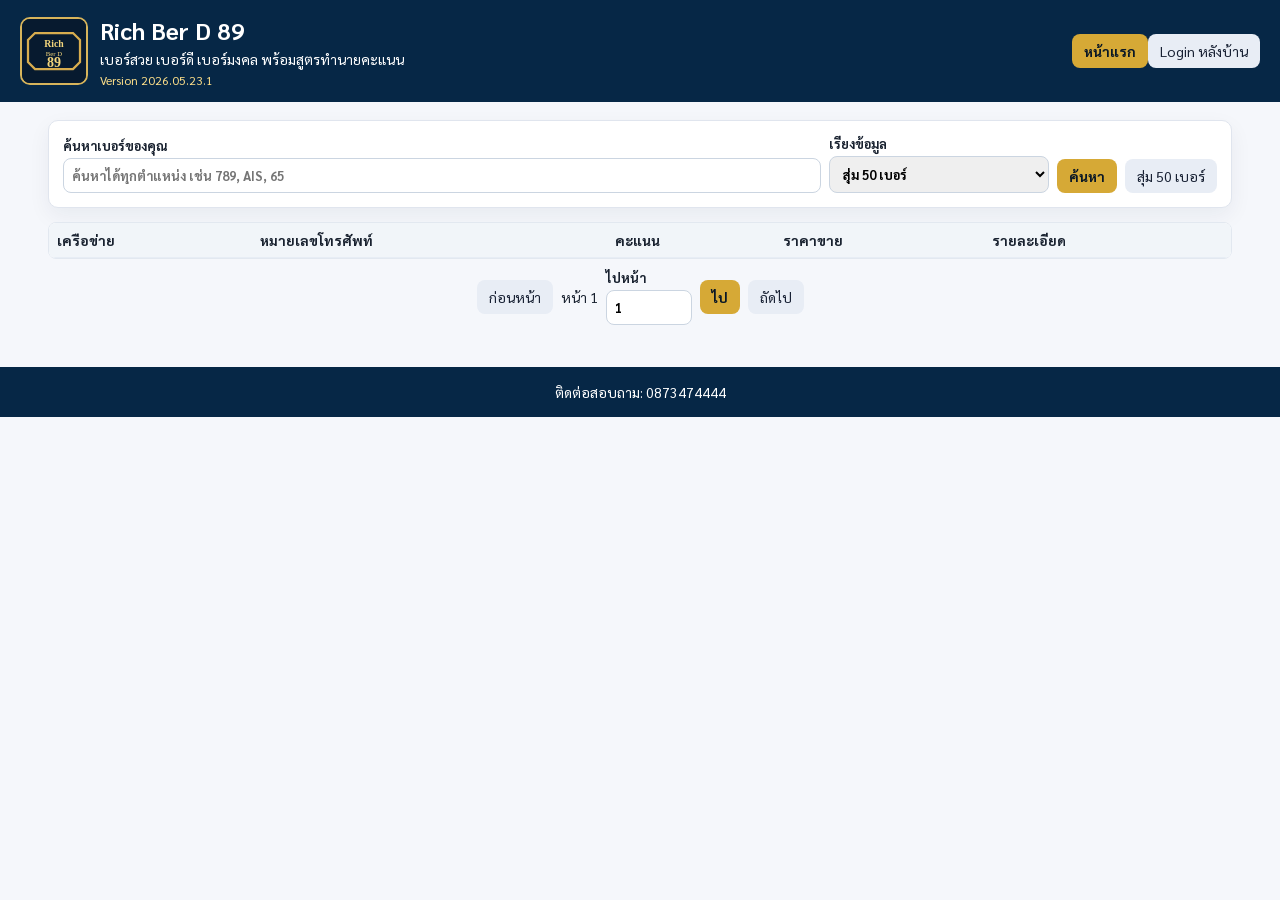
==== commit 15664549: "Update GitHub Pages mobile listing and admin UX" ====
--- a/index.html
+++ b/index.html
@@ -1,45 +1,54 @@
 <!doctype html>
-<html lang="th"><head><meta charset="utf-8"><meta name="viewport" content="width=device-width,initial-scale=1"><title>Rich Ber D 89</title><style>
-:root{font-family:Tahoma,Arial,sans-serif;color:#18212f;background:#f5f7fb}*{box-sizing:border-box}body{margin:0}header{background:#062746;color:white;padding:18px 24px;display:flex;gap:18px;align-items:center;justify-content:space-between;flex-wrap:wrap}.brand{display:flex;align-items:center;gap:14px}.logo{width:74px;height:74px;border:2px solid #d7b45b;border-radius:10px;display:grid;place-items:center;color:#ffd66b;font-weight:800;background:#07192c}h1{margin:0;font-size:28px}p{margin:.35rem 0}.tabs button,button{border:0;border-radius:8px;padding:10px 14px;cursor:pointer;background:#e8edf5;color:#172033}.tabs button.active,.primary{background:#d6a936;color:#091726;font-weight:700}main{max-width:1220px;margin:auto;padding:22px}.view{display:none}.view.active{display:block}.panel{background:white;border:1px solid #e0e5ee;border-radius:10px;padding:18px;margin-bottom:18px;box-shadow:0 8px 22px rgba(20,35,60,.06)}.toolbar,.row,.actions{display:flex;gap:10px;align-items:end;flex-wrap:wrap}label{display:grid;gap:5px;font-size:14px;font-weight:700}input,select{padding:10px;border:1px solid #cbd5e1;border-radius:8px;font:inherit;min-width:150px}.search{flex:1}.search input{width:100%}.table-wrap{overflow:auto;border:1px solid #e2e8f0;border-radius:8px}table{width:100%;border-collapse:collapse;background:white}th,td{border-bottom:1px solid #e7edf5;padding:10px;text-align:left;white-space:nowrap}th{background:#f1f5f9}.hidden{display:none!important}.grid{display:grid;grid-template-columns:repeat(auto-fit,minmax(280px,1fr));gap:16px}.wide{grid-column:1/-1}.msg{color:#64748b}.danger{background:#fee2e2;color:#991b1b}.score-good{font-weight:800;color:#a16207}.dialog{border:0;border-radius:12px;max-width:720px;width:calc(100% - 32px);padding:0}.dialog::backdrop{background:rgba(0,0,0,.45)}.dialog-head{display:flex;justify-content:space-between;align-items:center;padding:16px 18px;background:#062746;color:white}.dialog-body{padding:18px}.pager{display:flex;gap:12px;align-items:center;justify-content:center;margin-top:12px}footer{text-align:center;background:#062746;color:white;padding:18px;margin-top:28px}@media(max-width:720px){main{padding:12px}th,td{font-size:13px}.logo{width:58px;height:58px}}
-.version{font-size:12px;color:#ffe08a;margin-top:4px}.logo{object-fit:cover}</style></head><body>
-<header><div class="brand"><img class="logo" src="static/logo01.svg" alt="Rich Ber D 89"><div><h1>Rich Ber D 89</h1><p>เบอร์สวย เบอร์ดี เบอร์มงคล พร้อมสูตรทำนายคะแนน</p><div class="version">Version 2026.05.22.1</div></div></div><nav class="tabs"><button id="tabPublic" class="active">หน้าแรก</button><button id="tabAdmin">Login หลังบ้าน</button></nav></header>
-<main><section id="publicView" class="view active"><div class="panel"><div class="toolbar"><label class="search">ค้นหาแบบ %like%<input id="q" placeholder="ค้นหาได้ทุกตำแหน่ง เช่น 789, AIS, 65"></label><button id="search" class="primary">ค้นหา</button><button id="random">สุ่ม 20 เบอร์</button></div></div><div class="table-wrap"><table><thead><tr><th>เครือข่าย</th><th>หมายเลขโทรศัพท์</th><th>คะแนน</th><th>ราคาขาย</th><th>รายละเอียด</th></tr></thead><tbody id="publicRows"></tbody></table></div></section>
-<section id="adminView" class="view"><div id="loginBox" class="panel"><h2>เข้าสู่ระบบหลังบ้าน</h2><div class="toolbar"><label>Userid<input id="loginUser" value=""></label><label>Password<input id="loginPass" type="password"></label><button id="login" class="primary">Login</button></div><p id="loginMsg" class="msg"></p></div><div id="adminBox" class="hidden"><div class="panel"><div class="toolbar"><b>หลังบ้าน Rich Ber D 89</b><span class="version">Version 2026.05.22.1</span><button id="logoutTop" class="danger" style="margin-left:auto">Logout</button></div></div><div class="grid">
-<section class="panel wide"><div class="toolbar"><h2 style="margin-right:auto">รายการทั้งหมด</h2><button id="exportExcel" class="primary">Export Excel</button><button id="exportPdf" class="primary">Export PDF แนวตั้ง</button><button id="refreshAdmin">รีเฟรช</button><button id="logout">Logout</button></div><div class="table-wrap"><table><thead><tr><th>ลำดับ</th><th>เบอร์</th><th>รายละเอียด</th><th>คะแนน</th><th>ราคาขาย</th><th>ราคาส่ง</th><th>เครือข่าย</th><th>สถานะ</th><th>วันหมดอายุ</th><th>จัดการ</th></tr></thead><tbody id="adminRows"></tbody></table></div><div class="pager"><button id="prev">ก่อนหน้า</button><span id="pageInfo">หน้า 1</span><button id="next">ถัดไป</button></div></section>
+<html lang="th"><head><meta charset="utf-8"><meta name="viewport" content="width=device-width,initial-scale=1"><title>Rich Ber D 89</title><link rel="preconnect" href="https://fonts.googleapis.com"><link rel="preconnect" href="https://fonts.gstatic.com" crossorigin><link href="https://fonts.googleapis.com/css2?family=Sarabun:wght@300;400;600;700&display=swap" rel="stylesheet"><style>
+:root{font-family:'Sarabun',Tahoma,Arial,sans-serif;color:#18212f;background:#f5f7fb;font-size:14px}*{box-sizing:border-box}body{margin:0}header{background:#062746;color:white;padding:14px 20px;display:flex;gap:16px;align-items:center;justify-content:space-between;flex-wrap:wrap}.brand{display:flex;align-items:center;gap:12px}.logo{width:68px;height:68px;border:2px solid #d7b45b;border-radius:10px;display:grid;place-items:center;color:#ffd66b;font-weight:800;background:#07192c}h1{margin:0;font-size:24px}h2{font-size:18px}h3{font-size:16px}p{margin:.3rem 0}.tabs button,button{border:0;border-radius:8px;padding:8px 12px;cursor:pointer;background:#e8edf5;color:#172033;font:inherit}.tabs button.active,.primary{background:#d6a936;color:#091726;font-weight:700}main{max-width:1220px;margin:auto;padding:18px}.view{display:none}.view.active{display:block}.panel{background:white;border:1px solid #e0e5ee;border-radius:10px;padding:14px;margin-bottom:14px;box-shadow:0 8px 22px rgba(20,35,60,.06)}.toolbar,.row,.actions{display:flex;gap:8px;align-items:end;flex-wrap:wrap}label{display:grid;gap:4px;font-size:13px;font-weight:700}input,select{padding:8px;border:1px solid #cbd5e1;border-radius:8px;font:inherit;min-width:130px}.search{flex:1}.search input{width:100%}.table-wrap{overflow:auto;border:1px solid #e2e8f0;border-radius:8px;max-width:100%}table{width:100%;border-collapse:collapse;background:white}th,td{border-bottom:1px solid #e7edf5;padding:8px;text-align:left;white-space:nowrap}th{background:#f1f5f9}.hidden{display:none!important}.grid{display:grid;grid-template-columns:repeat(auto-fit,minmax(260px,1fr));gap:14px}.wide{grid-column:1/-1}.msg{color:#64748b}.danger{background:#fee2e2;color:#991b1b}.score-good{font-weight:800;color:#a16207}.dialog{border:0;border-radius:12px;max-width:760px;width:calc(100% - 32px);padding:0}.dialog::backdrop{background:rgba(0,0,0,.45)}.dialog-head{display:flex;justify-content:space-between;align-items:center;padding:14px 16px;background:#062746;color:white}.dialog-body{padding:16px}.pager{display:flex;gap:8px;align-items:center;justify-content:center;margin-top:10px;flex-wrap:wrap}.pager input{width:86px;min-width:86px}.import-panel{order:-10}.footer-panel{order:100}.line-notice{display:none;background:#fff7ed;border:1px solid #fed7aa;color:#7c2d12;padding:10px 14px}.line-notice.show{display:block}.line-notice a{font-weight:700;color:#9a3412}footer{text-align:center;background:#062746;color:white;padding:16px;margin-top:24px}@media(max-width:720px){:root{font-size:13px}main{padding:10px}header{padding:12px}.toolbar,.row{align-items:stretch}.toolbar>*{max-width:100%}th,td{font-size:12px;padding:7px}.logo{width:54px;height:54px}h1{font-size:20px}button,input,select{min-height:38px}.table-wrap{overflow-x:auto;-webkit-overflow-scrolling:touch}}
+.version{font-size:12px;color:#ffe08a;margin-top:4px}.logo{object-fit:cover}.status-ok{color:#166534;font-weight:700}.status-error{color:#991b1b;font-weight:700}.prewrap{white-space:pre-wrap;max-height:320px;overflow:auto;background:#f8fafc;border:1px solid #e2e8f0;border-radius:8px;padding:10px}</style></head><body>
+<header><div class="brand"><img class="logo" src="static/logo01.svg" alt="Rich Ber D 89"><div><h1>Rich Ber D 89</h1><p>เบอร์สวย เบอร์ดี เบอร์มงคล พร้อมสูตรทำนายคะแนน</p><div class="version">Version 2026.05.23.1</div></div></div><nav class="tabs"><button id="tabPublic" class="active">หน้าแรก</button><button id="tabAdmin">Login หลังบ้าน</button></nav></header>
+<div id="lineNotice" class="line-notice"><b>แนะนำ:</b> ตอนนี้เปิดผ่านเบราว์เซอร์ของ LINE หากต้องการใช้งานเต็มประสิทธิภาพ กรุณาเปิดด้วย Chrome/Safari ของมือถือ <a id="openExternal" href="#">เปิดใน Browser เครื่อง</a></div>
+<main><section id="publicView" class="view active"><div class="panel"><div class="toolbar"><label class="search">ค้นหาเบอร์ของคุณ<input id="q" placeholder="ค้นหาได้ทุกตำแหน่ง เช่น 789, AIS, 65"></label><label>เรียงข้อมูล<select id="publicSort"><option value="">สุ่ม 50 เบอร์</option><option value="score_desc">เรียงคะแนนเบอร์จากมากไปน้อย</option><option value="score_asc">เรียงคะแนนเบอร์จากน้อยไปมาก</option><option value="phone_desc">เรียงเลขของเบอร์จากมากไปน้อย</option><option value="phone_asc">เรียงเลขของเบอร์จากน้อยไปมาก</option></select></label><button id="search" class="primary">ค้นหา</button><button id="random">สุ่ม 50 เบอร์</button></div></div><div class="table-wrap"><table><thead><tr><th>เครือข่าย</th><th>หมายเลขโทรศัพท์</th><th>คะแนน</th><th>ราคาขาย</th><th>รายละเอียด</th></tr></thead><tbody id="publicRows"></tbody></table></div><div class="pager"><button id="publicPrev">ก่อนหน้า</button><span id="publicPageInfo">หน้า 1</span><label>ไปหน้า<input id="publicPageInput" type="number" min="1" value="1"></label><button id="publicGo" class="primary">ไป</button><button id="publicNext">ถัดไป</button></div></section>
+<section id="adminView" class="view"><div id="loginBox" class="panel"><h2>เข้าสู่ระบบหลังบ้าน</h2><div class="toolbar"><label>Userid<input id="loginUser" value=""></label><label>Password<input id="loginPass" type="password"></label><button id="login" class="primary">Login</button></div><p id="loginMsg" class="msg"></p></div><div id="adminBox" class="hidden"><div class="panel"><div class="toolbar"><b>หลังบ้าน Rich Ber D 89</b><span class="version">Version 2026.05.23.1</span><button id="logoutTop" class="danger" style="margin-left:auto">Logout</button></div></div><div class="grid">
+<section class="panel wide"><div class="toolbar"><h2 style="margin-right:auto">รายการทั้งหมด</h2><button id="exportExcel" class="primary">Export Excel</button><button id="exportPdf" class="primary">Export PDF แนวตั้ง</button><button id="refreshAdmin">รีเฟรช</button><button id="logout">Logout</button></div><div class="table-wrap"><table><thead><tr><th>ลำดับ</th><th>เบอร์</th><th>ดูละเอียด</th><th>รายละเอียดเร็ว</th><th>คะแนน</th><th>ราคาขาย</th><th>ราคาส่ง</th><th>เครือข่าย</th><th>สถานะ</th><th>วันหมดอายุ</th><th>จัดการ</th></tr></thead><tbody id="adminRows"></tbody></table></div><div class="pager"><button id="prev">ก่อนหน้า</button><span id="pageInfo">หน้า 1</span><button id="next">ถัดไป</button></div></section>
 <section class="panel"><h2>เพิ่ม / แก้ไขเบอร์</h2><form id="numberForm"><input type="hidden" id="nid"><div class="row"><label>ลำดับอัตโนมัติ<input id="seq" type="number" readonly title="ระบบสร้างลำดับให้อัตโนมัติ ไม่ต้องพิมพ์เอง"></label><label>หมายเลขโทรศัพท์<input id="phone" required></label><label>ราคาขาย<input id="sale" type="number"></label><label>ราคาส่ง<input id="whole" type="number"></label><label>เครือข่าย<select id="network"></select></label><label>สถานะ<select id="status"></select></label><label>วันหมดอายุ<input id="exp" type="date"></label></div><p class="msg">ลำดับจะใช้เลขล่าสุด + 1 อัตโนมัติ เพื่อกันการบันทึกผิด</p><div class="actions"><button class="primary">บันทึก</button><button type="button" id="clearNumber">ล้างฟอร์ม</button></div></form></section>
-<section class="panel"><h2>ตั้งค่า Footer</h2><form id="footerForm"><label>ข้อความติดต่อ<input id="footerInput"></label><button class="primary">บันทึก footer</button></form></section>
+<section class="panel footer-panel"><h2>ตั้งค่า Footer</h2><form id="footerForm"><label>ข้อความติดต่อ<input id="footerInput"></label><button class="primary">บันทึก footer</button></form></section>
 <section class="panel"><h2>สถานะ</h2><form id="statusForm"><input type="hidden" id="sid"><div class="row"><label>ชื่อสถานะ<input id="sname"></label><label>ลำดับ<input id="sorder" type="number"></label><button class="primary">บันทึก</button><button type="button" id="clearStatus">ล้าง</button></div></form><div id="statusList"></div></section>
 <section class="panel"><h2>เครือข่าย</h2><form id="networkForm"><input type="hidden" id="netid"><div class="row"><label>ชื่อเครือข่าย<input id="netname"></label><label>ลำดับ<input id="netorder" type="number"></label><button class="primary">บันทึก</button><button type="button" id="clearNetwork">ล้าง</button></div></form><div id="networkList"></div></section>
-<section class="panel wide"><h2>Import / Export</h2><div class="row"><label>อัปโหลดไฟล์ Excel/CSV<input id="uploadFile" type="file" accept=".xlsx,.xls,.csv,.tsv"></label><button id="uploadBtn" class="primary">นำเข้าข้อมูล</button><button id="templateBtn" type="button">ดาวน์โหลด template.xlsx</button></div><p class="msg">นำเข้าโดยไม่ล้างฐานข้อมูลเดิม ระบบจะข้าม/แจ้ง error ถ้าเบอร์ซ้ำหรือข้อมูลไม่ครบ</p></section><section class="panel wide"><h2>จัดการ User หลังบ้าน</h2><form id="userForm"><input type="hidden" id="uid"><div class="row"><label>Userid<input id="uuserid"></label><label>Password<input id="upass" type="password" placeholder="เว้นว่างถ้าไม่เปลี่ยน"></label><label>Role<input id="urole" value="admin"></label><label>Active<select id="uactive"><option value="TRUE">ใช้งาน</option><option value="FALSE">ปิด</option></select></label><button class="primary">บันทึก user</button><button type="button" id="clearUser">ล้าง</button></div></form><div id="userList"></div></section>
+<section class="panel wide import-panel"><h2>Import / Export</h2><div class="row"><label>อัปโหลดไฟล์ Excel/CSV<input id="uploadFile" type="file" accept=".xlsx,.xls,.csv,.tsv"></label><button id="uploadBtn" class="primary">นำเข้าข้อมูล</button><button id="templateBtn" type="button">ดาวน์โหลด template.xlsx</button><button id="exportActionLogs" type="button">Export Log</button></div><p class="msg">นำเข้าโดยไม่ล้างฐานข้อมูลเดิม ระบบจะข้าม/แจ้ง error ถ้าเบอร์ซ้ำหรือข้อมูลไม่ครบ ปุ่ม template ทำงานแยกจากการอัปโหลด</p></section><section class="panel wide"><div class="toolbar"><h2 style="margin-right:auto">Log การทำงาน</h2><button id="refreshImportLogs">รีเฟรช log</button><button id="clearImportLogs" class="danger">ล้าง log ในเครื่องนี้</button></div><div class="table-wrap"><table><thead><tr><th>เวลา</th><th>User</th><th>Action</th><th>สถานะ</th><th>รายละเอียด</th></tr></thead><tbody id="importLogRows"></tbody></table></div></section><section class="panel wide"><h2>จัดการ User หลังบ้าน</h2><form id="userForm"><input type="hidden" id="uid"><div class="row"><label>Userid<input id="uuserid"></label><label>Password<input id="upass" type="password" placeholder="เว้นว่างถ้าไม่เปลี่ยน"></label><label>Role<input id="urole" value="admin"></label><label>Active<select id="uactive"><option value="TRUE">ใช้งาน</option><option value="FALSE">ปิด</option></select></label><button class="primary">บันทึก user</button><button type="button" id="clearUser">ล้าง</button></div></form><div id="userList"></div></section>
 </div></div></section></main>
-<dialog id="detail" class="dialog"><div class="dialog-head"><strong>รายละเอียดเบอร์</strong><button onclick="detail.close()">x</button></div><div id="detailBody" class="dialog-body"></div></dialog><footer id="footerText">ติดต่อสอบถาม: 0873474444</footer>
+<dialog id="detail" class="dialog"><div class="dialog-head"><strong>รายละเอียดเบอร์</strong><button onclick="detail.close()">x</button></div><div id="detailBody" class="dialog-body"></div></dialog><dialog id="importPopup" class="dialog"><div class="dialog-head"><strong id="importPopupTitle">สถานะอัปโหลด</strong><button onclick="importPopup.close()">x</button></div><div id="importPopupBody" class="dialog-body"></div></dialog><footer id="footerText">ติดต่อสอบถาม: 0873474444</footer>
 <script src="https://cdn.sheetjs.com/xlsx-0.20.3/package/dist/xlsx.full.min.js"></script>
 <script>
-const APP_VERSION="2026.05.22.1";
+const APP_VERSION="2026.05.23.1";
 const API='https://script.google.com/macros/s/AKfycbyThv8HyfoGctm2ywiNRXliDMQksSH1aAHZy3uG6nqJMgDnzpIg7W1fepf2zA1YKNf9QQ/exec';
-let token='',meta={statuses:[],networks:[],settings:{}},page=1,totalAdmin=0,nextSeq=1,allCache=[];const $=id=>document.getElementById(id);const money=v=>Number(v||0).toLocaleString('th-TH');
+let token='',currentUser='',meta={statuses:[],networks:[],settings:{}},page=1,totalAdmin=0,nextSeq=1,allCache=[],publicPage=1,publicTotal=0;const $=id=>document.getElementById(id);const money=v=>Number(v||0).toLocaleString('th-TH');
 function api(action,params={}){return new Promise((res,rej)=>{const cb='cb'+Date.now()+Math.random().toString(16).slice(2);window[cb]=d=>{delete window[cb];s.remove();d&&d.ok!==false?res(d):rej(Error(d.error||'เกิดข้อผิดพลาด'))};const u=new URL(API);Object.entries({action,callback:cb,...params}).forEach(([k,v])=>u.searchParams.set(k,v==null?'':v));const s=document.createElement('script');s.src=u;s.onerror=()=>rej(Error('เชื่อมต่อ API ไม่ได้'));document.body.appendChild(s)})}
 function scoreText(a){if(!a)return 'กลาง';let level=a.level||'กลาง';if(Number(a.score)<50)level='กลาง';let text=`${level} (${a.score})`;return Number(a.score)>80?`★ ${text} ★`:text}
 function detailHtml(n){const a=n.analysis||{};return `<h2>${n.phone}</h2><p><b>คะแนน:</b> ${scoreText(a)}</p><p><b>เครือข่าย:</b> ${n.network||'-'} | <b>ราคา:</b> ${money(n.sale_price)} บาท</p><h3>ผลทำนาย</h3><ul>${(a.summary||['กลาง']).map(x=>`<li>${x}</li>`).join('')}</ul><h3>เลขคู่</h3><p>${(a.pairs||[]).join(', ')}</p><h3>รายละเอียดคู่เลข</h3><ul>${(a.pair_details||[]).map(x=>`<li>${x.pair}: ${x.meaning}</li>`).join('')}</ul>`}
 function rowPublic(n){return `<tr><td>${n.network||''}</td><td><b>${n.phone}</b></td><td class="${Number(n.analysis?.score)>80?'score-good':''}">${scoreText(n.analysis)}</td><td>${money(n.sale_price)}</td><td><button onclick="showDetail('${n.id}')">รายละเอียด</button></td></tr>`}
 async function loadMeta(){meta=await api('meta');$('footerText').textContent=meta.settings?.footer_contact||'ติดต่อสอบถาม: 0873474444';fillSelects();renderMasters()}function fillSelects(){for(const id of ['status'])$(id).innerHTML=(meta.statuses||[]).map(x=>`<option>${x.name}</option>`).join('');for(const id of ['network'])$(id).innerHTML=(meta.networks||[]).map(x=>`<option>${x.name}</option>`).join('')}
-async function loadPublic(){const d=await api('list',{q:$('q').value});$('publicRows').innerHTML=d.items.map(rowPublic).join('')||'<tr><td colspan="5">ไม่พบข้อมูล</td></tr>'}async function showDetail(id){const d=await api('detail',{id});$('detailBody').innerHTML=detailHtml(d.item);$('detail').showModal()}function switchTab(admin){$('publicView').classList.toggle('active',!admin);$('adminView').classList.toggle('active',admin);$('tabPublic').classList.toggle('active',!admin);$('tabAdmin').classList.toggle('active',admin)}
+async function loadPublic(){let req={q:$('q').value,page:publicPage,limit:50,sort:$('publicSort').value};let d=await api('list',req);let items=d.items||[];let byPhone=new Map(items.map(x=>[String(x.phone),x]));if(items.length<50&&publicPage===1){for(let i=0;i<4&&byPhone.size<50;i++){try{let more=await api('list',{q:req.q,page:1,limit:50,sort:req.sort,_r:Date.now()+i});(more.items||[]).forEach(x=>byPhone.set(String(x.phone),x))}catch(e){}}items=[...byPhone.values()]}if(req.sort==='score_desc')items.sort((a,b)=>Number(b.analysis?.score||0)-Number(a.analysis?.score||0));else if(req.sort==='score_asc')items.sort((a,b)=>Number(a.analysis?.score||0)-Number(b.analysis?.score||0));else if(req.sort==='phone_desc')items.sort((a,b)=>String(b.phone).localeCompare(String(a.phone),'th',{numeric:true}));else if(req.sort==='phone_asc')items.sort((a,b)=>String(a.phone).localeCompare(String(b.phone),'th',{numeric:true}));items=items.slice(0,50);publicTotal=Math.max(Number(d.total||0),items.length);$('publicRows').innerHTML=items.map(rowPublic).join('')||'<tr><td colspan="5">ไม่พบข้อมูล</td></tr>';let max=Math.max(1,Math.ceil(publicTotal/50));$('publicPageInfo').textContent=`หน้า ${publicPage} / ${max}`;$('publicPageInput').value=publicPage}async function showDetail(id){const d=await api('detail',{id});$('detailBody').innerHTML=detailHtml(d.item);$('detail').showModal()}function switchTab(admin){$('publicView').classList.toggle('active',!admin);$('adminView').classList.toggle('active',admin);$('tabPublic').classList.toggle('active',!admin);$('tabAdmin').classList.toggle('active',admin)}
+function loadPublicFirstPage(){publicPage=1;return loadPublic()}function publicMaxPage(){return Math.max(1,Math.ceil(publicTotal/50)||1)}function detectLineBrowser(){let ua=navigator.userAgent||'';let isLine=/Line\//i.test(ua);$('openExternal').href=location.href;$('openExternal').onclick=e=>{e.preventDefault();location.href=location.href};$('lineNotice').classList.toggle('show',isLine)}
 async function fetchAllNumbers(){let first=await api('adminList',{token,page:1});let rows=[...first.items],pages=Math.ceil(Number(first.total||0)/50);for(let p=2;p<=pages;p++){let d=await api('adminList',{token,page:p});rows=rows.concat(d.items)}allCache=rows.sort((a,b)=>(Number(a.sequence_no)||0)-(Number(b.sequence_no)||0));nextSeq=Math.max(0,...allCache.map(x=>Number(x.sequence_no)||0))+1;if(!$('nid').value)$('seq').value=nextSeq;return allCache}
-async function doLogin(){try{const d=await api('login',{userid:$('loginUser').value,password:$('loginPass').value});token=d.token;$('loginBox').classList.add('hidden');$('adminBox').classList.remove('hidden');await loadMeta();await loadAdmin();await fetchAllNumbers();await loadUsers()}catch(e){$('loginMsg').textContent=e.message}}
-function adminRow(n){return `<tr><td>${n.sequence_no||''}</td><td><b>${n.phone}</b></td><td>${(n.analysis?.summary||[]).join('<br>')}</td><td>${scoreText(n.analysis)}</td><td>${money(n.sale_price)}</td><td>${money(n.wholesale_price)}</td><td>${n.network||''}</td><td>${n.status||''}</td><td>${String(n.expiry_date||'').slice(0,10)}</td><td><button onclick='editNumber(${JSON.stringify(n)})'>แก้ไข</button> <button class="danger" onclick="delNumber('${n.id}')">ลบ</button></td></tr>`}
+async function doLogin(){try{const d=await api('login',{userid:$('loginUser').value,password:$('loginPass').value});token=d.token;currentUser=d.user?.userid||$('loginUser').value||'admin';$('loginBox').classList.add('hidden');$('adminBox').classList.remove('hidden');logAction('login','สำเร็จ','เข้าสู่ระบบ');await loadMeta();await loadAdmin();await fetchAllNumbers();await loadUsers();loadImportLogs();showImportPopup('Login สำเร็จ',`<p class="status-ok">เข้าสู่ระบบโดย ${currentUser}</p>`)}catch(e){$('loginMsg').textContent=e.message;showImportPopup('Login ไม่สำเร็จ',`<p class="status-error">${e.message}</p>`);logAction('login','error',e.message)}}
+function adminRow(n){return `<tr><td>${n.sequence_no||''}</td><td><b>${n.phone}</b></td><td><button onclick="showDetail('${n.id}')">ดูละเอียด</button></td><td>${(n.analysis?.summary||[]).join('<br>')}</td><td>${scoreText(n.analysis)}</td><td>${money(n.sale_price)}</td><td>${money(n.wholesale_price)}</td><td>${n.network||''}</td><td>${n.status||''}</td><td>${String(n.expiry_date||'').slice(0,10)}</td><td><button onclick='editNumber(${JSON.stringify(n)})'>แก้ไข</button> <button class="danger" onclick="delNumber('${n.id}')">ลบ</button></td></tr>`}
 async function loadAdmin(){const d=await api('adminList',{token,page});totalAdmin=Number(d.total||0);$('adminRows').innerHTML=d.items.map(adminRow).join('');$('pageInfo').textContent=`หน้า ${page} / ${Math.max(1,Math.ceil(totalAdmin/50))}`;if(token)fetchAllNumbers().catch(()=>{})}
 function editNumber(n){$('nid').value=n.id||'';$('seq').value=n.sequence_no||'';$('phone').value=n.phone||'';$('sale').value=n.sale_price||'';$('whole').value=n.wholesale_price||'';$('network').value=n.network||'';$('status').value=n.status||'';$('exp').value=String(n.expiry_date||'').slice(0,10);scrollTo({top:0,behavior:'smooth'})}function clearNumber(){['nid','phone','sale','whole','exp'].forEach(id=>$(id).value='');$('seq').value=nextSeq}
-async function saveNumber(e){e.preventDefault();let seq=$('nid').value?$('seq').value:nextSeq;await api('saveNumber',{token,id:$('nid').value,sequence_no:seq,phone:$('phone').value,sale_price:$('sale').value,wholesale_price:$('whole').value,network:$('network').value,status:$('status').value,expiry_date:$('exp').value});clearNumber();await loadMeta();await loadAdmin();await loadPublic();alert('บันทึกสำเร็จ')}async function delNumber(id){if(confirm('ลบ record นี้?')){await api('deleteNumber',{token,id});await loadAdmin();await loadPublic()}}
+async function saveNumber(e){e.preventDefault();try{let seq=$('nid').value?$('seq').value:nextSeq;await api('saveNumber',{token,id:$('nid').value,sequence_no:seq,phone:$('phone').value,sale_price:$('sale').value,wholesale_price:$('whole').value,network:$('network').value,status:$('status').value,expiry_date:$('exp').value});logAction('saveNumber','สำเร็จ',$('phone').value);clearNumber();await loadMeta();await loadAdmin();await loadPublic();showImportPopup('บันทึกสำเร็จ','<p class="status-ok">บันทึกข้อมูลเบอร์เรียบร้อย</p>')}catch(e){logAction('saveNumber','error',e.message);showImportPopup('บันทึกไม่สำเร็จ',`<p class="status-error">${e.message}</p>`)}}async function delNumber(id){if(confirm('ลบ record นี้?')){try{await api('deleteNumber',{token,id});logAction('deleteNumber','สำเร็จ','id '+id);await loadAdmin();await loadPublic();showImportPopup('ลบสำเร็จ','<p class="status-ok">ลบ record แล้ว</p>')}catch(e){logAction('deleteNumber','error',e.message);showImportPopup('ลบไม่สำเร็จ',`<p class="status-error">${e.message}</p>`)}}}
 function renderMasters(){$('statusList').innerHTML=(meta.statuses||[]).map(x=>`<p>${x.sort_order||''} ${x.name} <button onclick='editStatus(${JSON.stringify(x)})'>แก้ไข</button> <button onclick="delMaster('status','${x.id}')">ลบ</button></p>`).join('');$('networkList').innerHTML=(meta.networks||[]).map(x=>`<p>${x.sort_order||''} ${x.name} <button onclick='editNetwork(${JSON.stringify(x)})'>แก้ไข</button> <button onclick="delMaster('network','${x.id}')">ลบ</button></p>`).join('');$('footerInput').value=meta.settings?.footer_contact||''}function editStatus(x){$('sid').value=x.id;$('sname').value=x.name;$('sorder').value=x.sort_order||''}function editNetwork(x){$('netid').value=x.id;$('netname').value=x.name;$('netorder').value=x.sort_order||''}
-async function saveMaster(kind,id,name,order){await api('saveMaster',{token,kind,id,name,sort_order:order});await loadMeta();await loadAdmin()}async function delMaster(kind,id){if(confirm('ลบข้อมูลพื้นฐานนี้?')){await api('deleteMaster',{token,kind,id});await loadMeta();await loadAdmin()}}
-async function loadUsers(){const d=await api('users',{token});$('userList').innerHTML=d.items.map(u=>`<p>${u.userid} (${u.role}) ${u.active} <button onclick='editUser(${JSON.stringify(u)})'>แก้ไข</button> <button onclick="delUser('${u.id}')">ลบ</button></p>`).join('')}function editUser(u){$('uid').value=u.id;$('uuserid').value=u.userid;$('urole').value=u.role;$('uactive').value=u.active;$('upass').value=''}function clearUser(){['uid','uuserid','upass'].forEach(id=>$(id).value='');$('urole').value='admin';$('uactive').value='TRUE'}async function saveUser(e){e.preventDefault();await api('saveUser',{token,id:$('uid').value,userid:$('uuserid').value,password:$('upass').value,role:$('urole').value,active:$('uactive').value});clearUser();await loadUsers();alert('บันทึก user สำเร็จ')}async function delUser(id){if(confirm('ลบ user นี้?')){await api('deleteUser',{token,id});await loadUsers()}}
+async function saveMaster(kind,id,name,order){try{await api('saveMaster',{token,kind,id,name,sort_order:order});logAction('saveMaster','สำเร็จ',kind+' '+name);await loadMeta();await loadAdmin();showImportPopup('บันทึกสำเร็จ',`<p class="status-ok">บันทึกข้อมูลพื้นฐาน ${name}</p>`)}catch(e){logAction('saveMaster','error',e.message);showImportPopup('บันทึกไม่สำเร็จ',`<p class="status-error">${e.message}</p>`)}}async function delMaster(kind,id){if(confirm('ลบข้อมูลพื้นฐานนี้?')){try{await api('deleteMaster',{token,kind,id});logAction('deleteMaster','สำเร็จ',kind+' '+id);await loadMeta();await loadAdmin();showImportPopup('ลบสำเร็จ','<p class="status-ok">ลบข้อมูลพื้นฐานแล้ว</p>')}catch(e){logAction('deleteMaster','error',e.message);showImportPopup('ลบไม่สำเร็จ',`<p class="status-error">${e.message}</p>`)}}}
+async function loadUsers(){const d=await api('users',{token});$('userList').innerHTML=d.items.map(u=>`<p>${u.userid} (${u.role}) ${u.active} <button onclick='editUser(${JSON.stringify(u)})'>แก้ไข</button> <button onclick="delUser('${u.id}')">ลบ</button></p>`).join('')}function editUser(u){$('uid').value=u.id;$('uuserid').value=u.userid;$('urole').value=u.role;$('uactive').value=u.active;$('upass').value=''}function clearUser(){['uid','uuserid','upass'].forEach(id=>$(id).value='');$('urole').value='admin';$('uactive').value='TRUE'}async function saveUser(e){e.preventDefault();try{await api('saveUser',{token,id:$('uid').value,userid:$('uuserid').value,password:$('upass').value,role:$('urole').value,active:$('uactive').value});logAction('saveUser','สำเร็จ',$('uuserid').value);clearUser();await loadUsers();showImportPopup('บันทึก User สำเร็จ','<p class="status-ok">บันทึก user เรียบร้อย</p>')}catch(err){logAction('saveUser','error',err.message);showImportPopup('บันทึก User ไม่สำเร็จ',`<p class="status-error">${err.message}</p>`)}}async function delUser(id){if(confirm('ลบ user นี้?')){try{await api('deleteUser',{token,id});logAction('deleteUser','สำเร็จ','id '+id);await loadUsers();showImportPopup('ลบ User สำเร็จ','<p class="status-ok">ลบ user แล้ว</p>')}catch(err){logAction('deleteUser','error',err.message);showImportPopup('ลบ User ไม่สำเร็จ',`<p class="status-error">${err.message}</p>`)}}}
 function exportRows(rows){return rows.map(n=>({ลำดับ:n.sequence_no||'',หมายเลขโทรศัพท์:n.phone||'',คะแนน:scoreText(n.analysis),ราคาขาย:n.sale_price||'',ราคาส่ง:n.wholesale_price||'',เครือข่าย:n.network||'',สถานะ:n.status||'',วันหมดอายุ:String(n.expiry_date||'').slice(0,10),รายละเอียด:(n.analysis?.summary||[]).join(' | ')}))}
 function tableHtml(rows,excel=false){let data=exportRows(rows),heads=Object.keys(data[0]||{});return `<table><thead><tr>${heads.map(h=>`<th>${h}</th>`).join('')}</tr></thead><tbody>${data.map(r=>`<tr>${heads.map(h=>{let v=String(r[h]).replaceAll('&','&amp;').replaceAll('<','&lt;');let phone=excel&&h==='หมายเลขโทรศัพท์';return `<td${phone?' style="mso-number-format:\\@;"':''}>${phone?'&#8203;'+v:v}</td>`}).join('')}</tr>`).join('')}</tbody></table>`}
 async function exportExcel(){let rows=allCache.length?allCache:await fetchAllNumbers();let html=`<html><head><meta charset="utf-8"><style>.phone{mso-number-format:"\\@";}</style></head><body>${tableHtml(rows,true)}</body></html>`;let blob=new Blob([html],{type:'application/vnd.ms-excel'});let a=document.createElement('a');a.href=URL.createObjectURL(blob);a.download='RichBerD89-export.xls';a.click();URL.revokeObjectURL(a.href)}
 async function exportPdf(){let rows=allCache.length?allCache:await fetchAllNumbers();let w=open('','_blank');w.document.write(`<html><head><meta charset="utf-8"><title>RichBerD89 PDF</title><style>@page{size:A4 portrait;margin:12mm}body{font-family:Tahoma,Arial,sans-serif}table{width:100%;border-collapse:collapse;font-size:10px}th,td{border:1px solid #999;padding:4px;text-align:left}th{background:#eee}</style></head><body><h2>Rich Ber D 89 Export</h2>${tableHtml(rows)}<script>print()<\/script></body></html>`);w.document.close()}
-
 function normalizeImportRow(r){return {sequence_no:r['ลำดับ']||'',phone:String(r['หมายเลขโทรศัพท์']||r['เบอร์']||'').replace(/\D/g,''),sale_price:r['ราคาขาย']||'',wholesale_price:r['ราคาส่ง']||'',network:r['เครือข่าย']||'AIS',status:r['สถานะ']||'รอขาย',expiry_date:r['วันหมดอายุ']||''}}
-async function importFile(){let f=$('uploadFile').files[0];if(!f){alert('กรุณาเลือกไฟล์');return}let rows=[];try{let buf=await f.arrayBuffer();if(f.name.toLowerCase().endsWith('.csv')||f.name.toLowerCase().endsWith('.tsv')){let text=new TextDecoder('utf-8').decode(buf);let wb=XLSX.read(text,{type:'string'});rows=XLSX.utils.sheet_to_json(wb.Sheets[wb.SheetNames[0]],{defval:''})}else{let wb=XLSX.read(buf,{type:'array'});rows=XLSX.utils.sheet_to_json(wb.Sheets[wb.SheetNames[0]],{defval:''})}}catch(e){alert('อ่านไฟล์ไม่ได้: '+e.message);return}let ok=0,err=[];for(let i=0;i<rows.length;i++){let n=normalizeImportRow(rows[i]);if(!n.phone){err.push('แถว '+(i+2)+': ไม่มีหมายเลขโทรศัพท์');continue}try{await api('saveNumber',{token,phone:n.phone,sale_price:n.sale_price,wholesale_price:n.wholesale_price,network:n.network,status:n.status,expiry_date:n.expiry_date}) ;ok++}catch(e){err.push('แถว '+(i+2)+' เบอร์ '+n.phone+': '+e.message)}}await loadMeta();await loadAdmin();await loadPublic();alert('อัปโหลดเสร็จ\nนำเข้าสำเร็จ: '+ok+' รายการ\nError: '+err.length+(err.length?'\n'+err.slice(0,12).join('\n'):''))}
+function showImportPopup(title,html,closable=true){$('importPopupTitle').textContent=title;$('importPopupBody').innerHTML=html;if(!$('importPopup').open)$('importPopup').showModal();$('importPopup').querySelector('button').style.display=closable?'':'none'}
+function importLogs(){try{return JSON.parse(localStorage.getItem('richber_action_logs')||'[]')}catch(e){return []}}
+function saveImportLog(log){let logs=importLogs();logs.unshift(log);localStorage.setItem('richber_action_logs',JSON.stringify(logs.slice(0,300)));loadImportLogs()}
+function logAction(action,status,detail){let log={time:new Date().toLocaleString('th-TH'),user:currentUser||'-',action,status,detail:detail||''};saveImportLog(log);if(token)api('writeLog',{token,type:action,status,message:detail||''}).catch(()=>{})}
+function loadImportLogs(){let rows=importLogs();$('importLogRows').innerHTML=rows.map((x,i)=>`<tr><td>${x.time||''}</td><td>${x.user||'-'}</td><td>${x.action||x.file||''}</td><td class="${String(x.status||'').indexOf('error')>=0||String(x.status||'').indexOf('ไม่')>=0?'status-error':'status-ok'}">${x.status||''}</td><td><button onclick="showImportLogDetail(${i})">ดูรายละเอียด</button></td></tr>`).join('')||'<tr><td colspan="5">ยังไม่มี log การทำงานในเครื่องนี้</td></tr>'}
+function showImportLogDetail(i){let x=importLogs()[i];if(!x)return;showImportPopup('รายละเอียด Log',`<p><b>เวลา:</b> ${x.time||''}</p><p><b>User:</b> ${x.user||'-'}</p><p><b>Action:</b> ${x.action||x.file||''}</p><p><b>สถานะ:</b> ${x.status||''}</p><div class="prewrap">${(x.detail||'ไม่มีรายละเอียดเพิ่มเติม')}</div>`)}
+function clearImportLogs(){if(confirm('ล้าง log การทำงานใน browser เครื่องนี้?')){localStorage.removeItem('richber_action_logs');loadImportLogs();showImportPopup('ล้าง Log สำเร็จ','<p class="status-ok">ล้าง log ในเครื่องนี้แล้ว</p>')}}
+function exportActionLogs(){let rows=importLogs().map(x=>({เวลา:x.time||'',User:x.user||'',Action:x.action||'',สถานะ:x.status||'',รายละเอียด:x.detail||''}));if(!rows.length){showImportPopup('Export Log ไม่สำเร็จ','<p class="status-error">ยังไม่มี log ให้ export</p>');return}let heads=Object.keys(rows[0]);let html=`<html><meta charset="utf-8"><body><table><thead><tr>${heads.map(h=>`<th>${h}</th>`).join('')}</tr></thead><tbody>${rows.map(r=>`<tr>${heads.map(h=>`<td>${String(r[h]).replaceAll('&','&amp;').replaceAll('<','&lt;')}</td>`).join('')}</tr>`).join('')}</tbody></table></body></html>`;let a=document.createElement('a');a.href=URL.createObjectURL(new Blob([html],{type:'application/vnd.ms-excel'}));a.download='RichBerD89-action-log.xls';a.click();URL.revokeObjectURL(a.href);showImportPopup('Export Log สำเร็จ','<p class="status-ok">ดาวน์โหลดไฟล์ log แล้ว</p>')}
+async function importFile(){let f=$('uploadFile').files[0];if(!f){showImportPopup('ยังไม่ได้เลือกไฟล์','<p class="status-error">กรุณาเลือกไฟล์ Excel/CSV ก่อนกดนำเข้าข้อมูล</p>');logAction('import','ไม่สำเร็จ','ยังไม่ได้เลือกไฟล์');return}if(!window.XLSX){showImportPopup('อัปโหลดไม่ได้','<p class="status-error">โหลดตัวอ่านไฟล์ Excel ไม่สำเร็จ กรุณารีเฟรชหน้าเว็บแล้วลองใหม่</p>');logAction('import','error','XLSX library not loaded');return}let rows=[];showImportPopup('กำลังอ่านไฟล์',`<p>กำลังอ่านไฟล์ <b>${f.name}</b>...</p>`,false);try{let buf=await f.arrayBuffer();if(f.name.toLowerCase().endsWith('.csv')||f.name.toLowerCase().endsWith('.tsv')){let text=new TextDecoder('utf-8').decode(buf);let wb=XLSX.read(text,{type:'string'});rows=XLSX.utils.sheet_to_json(wb.Sheets[wb.SheetNames[0]],{defval:''})}else{let wb=XLSX.read(buf,{type:'array'});rows=XLSX.utils.sheet_to_json(wb.Sheets[wb.SheetNames[0]],{defval:''})}}catch(e){showImportPopup('อ่านไฟล์ไม่ได้',`<p class="status-error">${e.message}</p>`);logAction('import','error',`ไฟล์ ${f.name}: ${e.message}`);return}let ok=0,err=[];showImportPopup('กำลังนำเข้าข้อมูล',`<p>พบข้อมูล ${rows.length} แถว กำลังนำเข้า...</p>`,false);for(let i=0;i<rows.length;i++){let n=normalizeImportRow(rows[i]);if(!n.phone){err.push('แถว '+(i+2)+': ไม่มีหมายเลขโทรศัพท์');continue}try{await api('saveNumber',{token,phone:n.phone,sale_price:n.sale_price,wholesale_price:n.wholesale_price,network:n.network,status:n.status,expiry_date:n.expiry_date});ok++;if(ok%10===0)showImportPopup('กำลังนำเข้าข้อมูล',`<p>นำเข้าแล้ว ${ok} รายการ จาก ${rows.length} แถว</p><p>Error: ${err.length}</p>`,false)}catch(e){err.push('แถว '+(i+2)+' เบอร์ '+n.phone+': '+e.message)}}await loadMeta();await loadAdmin();await loadPublic();let detail=`ไฟล์: ${f.name}\nพบข้อมูล: ${rows.length}\nนำเข้าสำเร็จ: ${ok}\nError: ${err.length}\n\n${err.slice(0,80).join('\n')}`;let status=err.length?'สำเร็จบางส่วน':'สำเร็จ';logAction('import',status,detail);showImportPopup('อัปโหลดเสร็จ',`<p class="status-ok">นำเข้าสำเร็จ ${ok} รายการ</p><p class="${err.length?'status-error':''}">Error ${err.length} รายการ</p>${err.length?`<div class="prewrap">${err.slice(0,80).join('\n')}</div>`:''}`)}
 function downloadTemplate(){let data=[{'ลำดับ':'','หมายเลขโทรศัพท์':'0800000000','ราคาขาย':'999','ราคาส่ง':'0','เครือข่าย':'AIS','สถานะ':'รอขาย','วันหมดอายุ':'2027-03-01'}];if(window.XLSX){let ws=XLSX.utils.json_to_sheet(data);ws['!cols']=[{wch:8},{wch:18},{wch:12},{wch:12},{wch:14},{wch:14},{wch:14}];let wb=XLSX.utils.book_new();XLSX.utils.book_append_sheet(wb,ws,'template');XLSX.writeFile(wb,'template.xlsx')}else{let html='<table><tr>'+Object.keys(data[0]).map(h=>'<th>'+h+'</th>').join('')+'</tr><tr>'+Object.values(data[0]).map(v=>'<td style="mso-number-format:\@;">'+v+'</td>').join('')+'</tr></table>';let a=document.createElement('a');a.href=URL.createObjectURL(new Blob(['<html><meta charset="utf-8">'+html+'</html>'],{type:'application/vnd.ms-excel'}));a.download='template.xls';a.click();URL.revokeObjectURL(a.href)}}
-$('tabPublic').onclick=()=>switchTab(false);$('tabAdmin').onclick=()=>switchTab(true);$('search').onclick=loadPublic;$('random').onclick=()=>{$('q').value='';loadPublic()};$('login').onclick=doLogin;$('logout').onclick=()=>location.reload();$('logoutTop').onclick=()=>location.reload();$('refreshAdmin').onclick=loadAdmin;$('uploadBtn').onclick=importFile;$('templateBtn').onclick=downloadTemplate;$('exportExcel').onclick=exportExcel;$('exportPdf').onclick=exportPdf;$('numberForm').onsubmit=saveNumber;$('clearNumber').onclick=clearNumber;$('prev').onclick=()=>{if(page>1){page--;loadAdmin()}};$('next').onclick=()=>{if(page<Math.ceil(totalAdmin/50)){page++;loadAdmin()}};$('statusForm').onsubmit=e=>{e.preventDefault();saveMaster('status',$('sid').value,$('sname').value,$('sorder').value);$('sid').value=$('sname').value=$('sorder').value=''};$('clearStatus').onclick=()=>{$('sid').value=$('sname').value=$('sorder').value=''};$('networkForm').onsubmit=e=>{e.preventDefault();saveMaster('network',$('netid').value,$('netname').value,$('netorder').value);$('netid').value=$('netname').value=$('netorder').value=''};$('clearNetwork').onclick=()=>{$('netid').value=$('netname').value=$('netorder').value=''};$('footerForm').onsubmit=async e=>{e.preventDefault();await api('saveFooter',{token,value:$('footerInput').value});await loadMeta();alert('บันทึก footer แล้ว')};$('userForm').onsubmit=saveUser;$('clearUser').onclick=clearUser;loadMeta().then(loadPublic).catch(e=>alert(e.message));
+$('tabPublic').onclick=()=>switchTab(false);$('tabAdmin').onclick=()=>switchTab(true);$('search').onclick=loadPublicFirstPage;$('random').onclick=()=>{$('q').value='';$('publicSort').value='';loadPublicFirstPage()};$('publicSort').onchange=loadPublicFirstPage;$('publicPrev').onclick=()=>{if(publicPage>1){publicPage--;loadPublic()}};$('publicNext').onclick=()=>{if(publicPage<publicMaxPage()){publicPage++;loadPublic()}};$('publicGo').onclick=()=>{let max=publicMaxPage();publicPage=Math.min(max,Math.max(1,Number($('publicPageInput').value)||1));loadPublic()};$('login').onclick=doLogin;$('logout').onclick=()=>location.reload();$('logoutTop').onclick=()=>location.reload();$('refreshAdmin').onclick=loadAdmin;$('uploadBtn').onclick=importFile;$('templateBtn').onclick=downloadTemplate;$('refreshImportLogs').onclick=loadImportLogs;$('clearImportLogs').onclick=clearImportLogs;$('exportActionLogs').onclick=exportActionLogs;$('exportExcel').onclick=exportExcel;$('exportPdf').onclick=exportPdf;$('numberForm').onsubmit=saveNumber;$('clearNumber').onclick=clearNumber;$('prev').onclick=()=>{if(page>1){page--;loadAdmin()}};$('next').onclick=()=>{if(page<Math.ceil(totalAdmin/50)){page++;loadAdmin()}};$('statusForm').onsubmit=e=>{e.preventDefault();saveMaster('status',$('sid').value,$('sname').value,$('sorder').value);$('sid').value=$('sname').value=$('sorder').value=''};$('clearStatus').onclick=()=>{$('sid').value=$('sname').value=$('sorder').value=''};$('networkForm').onsubmit=e=>{e.preventDefault();saveMaster('network',$('netid').value,$('netname').value,$('netorder').value);$('netid').value=$('netname').value=$('netorder').value=''};$('clearNetwork').onclick=()=>{$('netid').value=$('netname').value=$('netorder').value=''};$('footerForm').onsubmit=async e=>{e.preventDefault();try{await api('saveFooter',{token,value:$('footerInput').value});await loadMeta();logAction('saveFooter','สำเร็จ',$('footerInput').value);showImportPopup('บันทึก Footer สำเร็จ','<p class="status-ok">บันทึก footer เรียบร้อย</p>')}catch(err){logAction('saveFooter','error',err.message);showImportPopup('บันทึก Footer ไม่สำเร็จ',`<p class="status-error">${err.message}</p>`)}};$('userForm').onsubmit=saveUser;$('clearUser').onclick=clearUser;detectLineBrowser();loadImportLogs();loadMeta().then(loadPublic).catch(e=>alert(e.message));
 </script></body></html>
